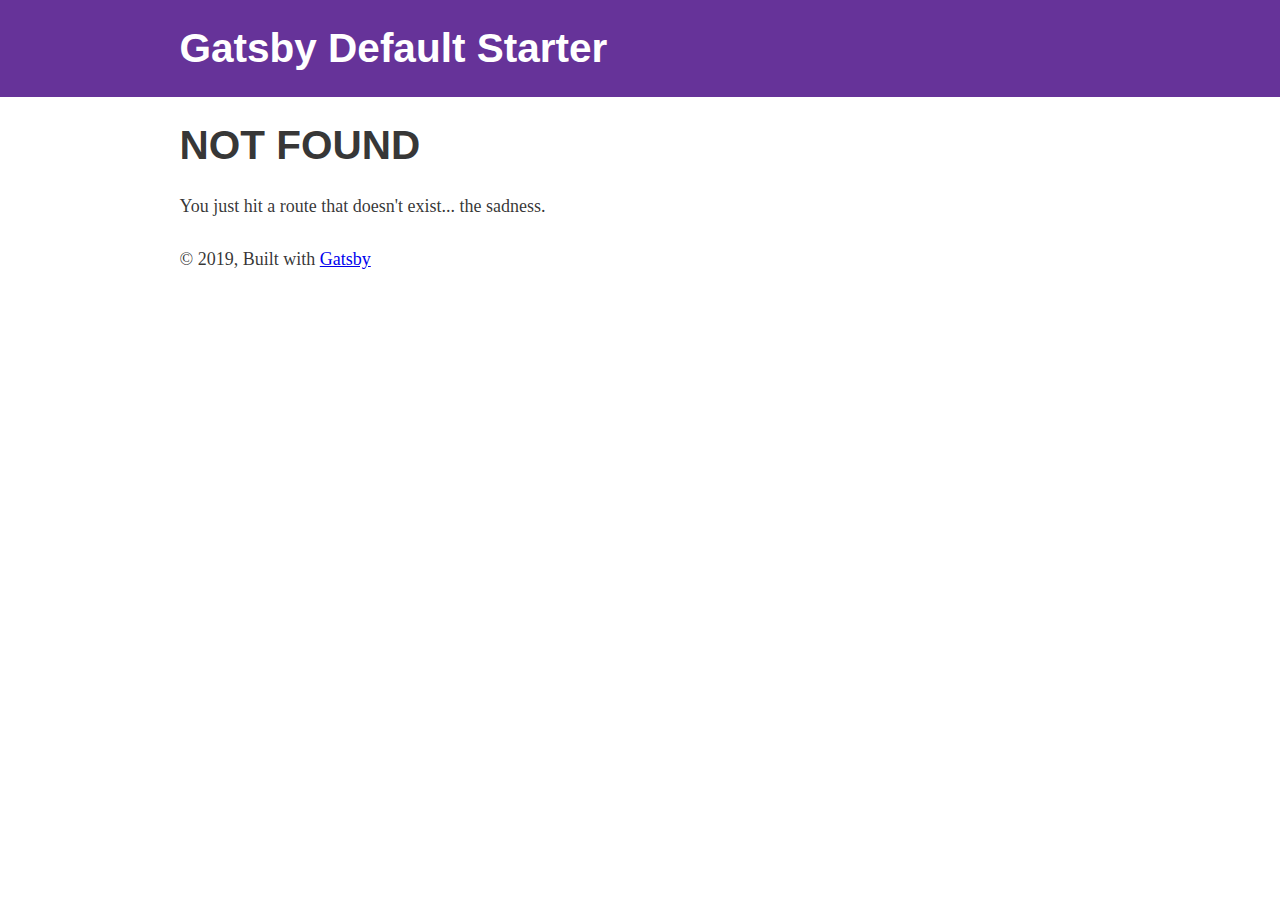
==== 404/index.html @ 585b9f9c "Updates" ====
<!DOCTYPE html><html lang="en"><head><meta charSet="utf-8"/><meta http-equiv="x-ua-compatible" content="ie=edge"/><meta name="viewport" content="width=device-width, initial-scale=1, shrink-to-fit=no"/><style data-href="/blog/styles.8c205d58230387c0c0b3.css">html{font-family:sans-serif;-ms-text-size-adjust:100%;-webkit-text-size-adjust:100%}body{margin:0;-webkit-font-smoothing:antialiased;-moz-osx-font-smoothing:grayscale}article,aside,details,figcaption,figure,footer,header,main,menu,nav,section,summary{display:block}audio,canvas,progress,video{display:inline-block}audio:not([controls]){display:none;height:0}progress{vertical-align:baseline}[hidden],template{display:none}a{background-color:transparent;-webkit-text-decoration-skip:objects}a:active,a:hover{outline-width:0}abbr[title]{border-bottom:none;text-decoration:underline;-webkit-text-decoration:underline dotted;text-decoration:underline dotted}b,strong{font-weight:inherit;font-weight:bolder}dfn{font-style:italic}h1{font-size:2em;margin:.67em 0}mark{background-color:#ff0;color:#000}small{font-size:80%}sub,sup{font-size:75%;line-height:0;position:relative;vertical-align:baseline}sub{bottom:-.25em}sup{top:-.5em}img{border-style:none}svg:not(:root){overflow:hidden}code,kbd,pre,samp{font-family:monospace,monospace;font-size:1em}figure{margin:1em 40px}hr{box-sizing:content-box;height:0;overflow:visible}button,input,optgroup,select,textarea{font:inherit;margin:0}optgroup{font-weight:700}button,input{overflow:visible}button,select{text-transform:none}[type=reset],[type=submit],button,html [type=button]{-webkit-appearance:button}[type=button]::-moz-focus-inner,[type=reset]::-moz-focus-inner,[type=submit]::-moz-focus-inner,button::-moz-focus-inner{border-style:none;padding:0}[type=button]:-moz-focusring,[type=reset]:-moz-focusring,[type=submit]:-moz-focusring,button:-moz-focusring{outline:1px dotted ButtonText}fieldset{border:1px solid silver;margin:0 2px;padding:.35em .625em .75em}legend{box-sizing:border-box;color:inherit;display:table;max-width:100%;padding:0;white-space:normal}textarea{overflow:auto}[type=checkbox],[type=radio]{box-sizing:border-box;padding:0}[type=number]::-webkit-inner-spin-button,[type=number]::-webkit-outer-spin-button{height:auto}[type=search]{-webkit-appearance:textfield;outline-offset:-2px}[type=search]::-webkit-search-cancel-button,[type=search]::-webkit-search-decoration{-webkit-appearance:none}::-webkit-input-placeholder{color:inherit;opacity:.54}::-webkit-file-upload-button{-webkit-appearance:button;font:inherit}html{font:112.5%/1.45em georgia,serif;box-sizing:border-box;overflow-y:scroll}*,:after,:before{box-sizing:inherit}body{color:rgba(0,0,0,.8);font-family:georgia,serif;font-weight:400;word-wrap:break-word;-webkit-font-kerning:normal;font-kerning:normal;-ms-font-feature-settings:"kern","liga","clig","calt";-webkit-font-feature-settings:"kern","liga","clig","calt";font-feature-settings:"kern","liga","clig","calt"}img{max-width:100%;padding:0;margin:0 0 1.45rem}h1{font-size:2.25rem}h1,h2{padding:0;margin:0 0 1.45rem;color:inherit;font-family:-apple-system,BlinkMacSystemFont,Segoe UI,Roboto,Oxygen,Ubuntu,Cantarell,Fira Sans,Droid Sans,Helvetica Neue,sans-serif;font-weight:700;text-rendering:optimizeLegibility;line-height:1.1}h2{font-size:1.62671rem}h3{font-size:1.38316rem}h3,h4{padding:0;margin:0 0 1.45rem;color:inherit;font-family:-apple-system,BlinkMacSystemFont,Segoe UI,Roboto,Oxygen,Ubuntu,Cantarell,Fira Sans,Droid Sans,Helvetica Neue,sans-serif;font-weight:700;text-rendering:optimizeLegibility;line-height:1.1}h4{font-size:1rem}h5{font-size:.85028rem}h5,h6{padding:0;margin:0 0 1.45rem;color:inherit;font-family:-apple-system,BlinkMacSystemFont,Segoe UI,Roboto,Oxygen,Ubuntu,Cantarell,Fira Sans,Droid Sans,Helvetica Neue,sans-serif;font-weight:700;text-rendering:optimizeLegibility;line-height:1.1}h6{font-size:.78405rem}hgroup{padding:0;margin:0 0 1.45rem}ol,ul{padding:0;margin:0 0 1.45rem 1.45rem;list-style-position:outside;list-style-image:none}dd,dl,figure,p{padding:0;margin:0 0 1.45rem}pre{margin:0 0 1.45rem;font-size:.85rem;line-height:1.42;background:rgba(0,0,0,.04);border-radius:3px;overflow:auto;word-wrap:normal;padding:1.45rem}table{font-size:1rem;line-height:1.45rem;border-collapse:collapse;width:100%}fieldset,table{padding:0;margin:0 0 1.45rem}blockquote{padding:0;margin:0 1.45rem 1.45rem}form,iframe,noscript{padding:0;margin:0 0 1.45rem}hr{padding:0;margin:0 0 calc(1.45rem - 1px);background:rgba(0,0,0,.2);border:none;height:1px}address{padding:0;margin:0 0 1.45rem}b,dt,strong,th{font-weight:700}li{margin-bottom:.725rem}ol li,ul li{padding-left:0}li>ol,li>ul{margin-left:1.45rem;margin-bottom:.725rem;margin-top:.725rem}blockquote :last-child,li :last-child,p :last-child{margin-bottom:0}li>p{margin-bottom:.725rem}code,kbd,samp{font-size:.85rem;line-height:1.45rem}abbr,abbr[title],acronym{border-bottom:1px dotted rgba(0,0,0,.5);cursor:help}abbr[title]{text-decoration:none}td,th,thead{text-align:left}td,th{border-bottom:1px solid rgba(0,0,0,.12);font-feature-settings:"tnum";-moz-font-feature-settings:"tnum";-ms-font-feature-settings:"tnum";-webkit-font-feature-settings:"tnum";padding:.725rem .96667rem calc(.725rem - 1px)}td:first-child,th:first-child{padding-left:0}td:last-child,th:last-child{padding-right:0}code,tt{background-color:rgba(0,0,0,.04);border-radius:3px;font-family:SFMono-Regular,Consolas,Roboto Mono,Droid Sans Mono,Liberation Mono,Menlo,Courier,monospace;padding:.2em 0}pre code{background:none;line-height:1.42}code:after,code:before,tt:after,tt:before{letter-spacing:-.2em;content:" "}pre code:after,pre code:before,pre tt:after,pre tt:before{content:""}@media only screen and (max-width:480px){html{font-size:100%}}</style><meta name="generator" content="Gatsby 2.1.31"/><title data-react-helmet="true">404: Not found | Gatsby Default Starter</title><meta data-react-helmet="true" name="description" content="Kick off your next, great Gatsby project with this default starter. This barebones starter ships with the main Gatsby configuration files you might need."/><meta data-react-helmet="true" property="og:title" content="404: Not found"/><meta data-react-helmet="true" property="og:description" content="Kick off your next, great Gatsby project with this default starter. This barebones starter ships with the main Gatsby configuration files you might need."/><meta data-react-helmet="true" property="og:type" content="website"/><meta data-react-helmet="true" name="twitter:card" content="summary"/><meta data-react-helmet="true" name="twitter:creator" content="@gatsbyjs"/><meta data-react-helmet="true" name="twitter:title" content="404: Not found"/><meta data-react-helmet="true" name="twitter:description" content="Kick off your next, great Gatsby project with this default starter. This barebones starter ships with the main Gatsby configuration files you might need."/><link rel="shortcut icon" href="/blog/icons/icon-48x48.png?v=07fab8ad5473f1e15e5f98b64f5d02eda19b8316"/><link rel="manifest" href="/blog/manifest.webmanifest"/><meta name="theme-color" content="#663399"/><link rel="apple-touch-icon" sizes="48x48" href="/blog/icons/icon-48x48.png?v=07fab8ad5473f1e15e5f98b64f5d02eda19b8316"/><link rel="apple-touch-icon" sizes="72x72" href="/blog/icons/icon-72x72.png?v=07fab8ad5473f1e15e5f98b64f5d02eda19b8316"/><link rel="apple-touch-icon" sizes="96x96" href="/blog/icons/icon-96x96.png?v=07fab8ad5473f1e15e5f98b64f5d02eda19b8316"/><link rel="apple-touch-icon" sizes="144x144" href="/blog/icons/icon-144x144.png?v=07fab8ad5473f1e15e5f98b64f5d02eda19b8316"/><link rel="apple-touch-icon" sizes="192x192" href="/blog/icons/icon-192x192.png?v=07fab8ad5473f1e15e5f98b64f5d02eda19b8316"/><link rel="apple-touch-icon" sizes="256x256" href="/blog/icons/icon-256x256.png?v=07fab8ad5473f1e15e5f98b64f5d02eda19b8316"/><link rel="apple-touch-icon" sizes="384x384" href="/blog/icons/icon-384x384.png?v=07fab8ad5473f1e15e5f98b64f5d02eda19b8316"/><link rel="apple-touch-icon" sizes="512x512" href="/blog/icons/icon-512x512.png?v=07fab8ad5473f1e15e5f98b64f5d02eda19b8316"/><link as="script" rel="preload" href="/blog/1-d958eb0f80c327d4d92a.js"/><link as="script" rel="preload" href="/blog/component---src-pages-404-js-d2d56cdac47bf1684345.js"/><link as="script" rel="preload" href="/blog/app-9e38c73b81d11b5018c6.js"/><link as="script" rel="preload" href="/blog/styles-8f71fee02b9afb422e41.js"/><link as="script" rel="preload" href="/blog/webpack-runtime-c5cca14a31ecb7750298.js"/><link as="fetch" rel="preload" href="/blog/static/d/44/path---404-22-d-bce-NZuapzHg3X9TaN1iIixfv1W23E.json" crossorigin="use-credentials"/></head><body><noscript id="gatsby-noscript">This app works best with JavaScript enabled.</noscript><div id="___gatsby"><div style="outline:none" tabindex="-1" role="group"><header style="background:rebeccapurple;margin-bottom:1.45rem"><div style="margin:0 auto;max-width:960px;padding:1.45rem 1.0875rem"><h1 style="margin:0"><a style="color:white;text-decoration:none" href="/blog/">Gatsby Default Starter</a></h1></div></header><div style="margin:0 auto;max-width:960px;padding:0px 1.0875rem 1.45rem;padding-top:0"><main><h1>NOT FOUND</h1><p>You just hit a route that doesn&#x27;t exist... the sadness.</p></main><footer>© <!-- -->2019<!-- -->, Built with<!-- --> <a href="https://www.gatsbyjs.org">Gatsby</a></footer></div></div></div><script id="gatsby-script-loader">/*<![CDATA[*/window.page={"componentChunkName":"component---src-pages-404-js","jsonName":"404-22d","path":"/404/"};window.dataPath="44/path---404-22-d-bce-NZuapzHg3X9TaN1iIixfv1W23E";/*]]>*/</script><script id="gatsby-chunk-mapping">/*<![CDATA[*/window.___chunkMapping={"app":["/app-9e38c73b81d11b5018c6.js"],"component---src-pages-404-js":["/component---src-pages-404-js-d2d56cdac47bf1684345.js"],"component---src-pages-index-js":["/component---src-pages-index-js-458d0fed74438ae3c40f.js"],"component---src-pages-page-2-js":["/component---src-pages-page-2-js-79f70bae2f74c2b4857a.js"],"pages-manifest":["/pages-manifest-baf0bcf7fb87e08f6f9e.js"]};/*]]>*/</script><script src="/blog/webpack-runtime-c5cca14a31ecb7750298.js" async=""></script><script src="/blog/styles-8f71fee02b9afb422e41.js" async=""></script><script src="/blog/app-9e38c73b81d11b5018c6.js" async=""></script><script src="/blog/component---src-pages-404-js-d2d56cdac47bf1684345.js" async=""></script><script src="/blog/1-d958eb0f80c327d4d92a.js" async=""></script></body></html>
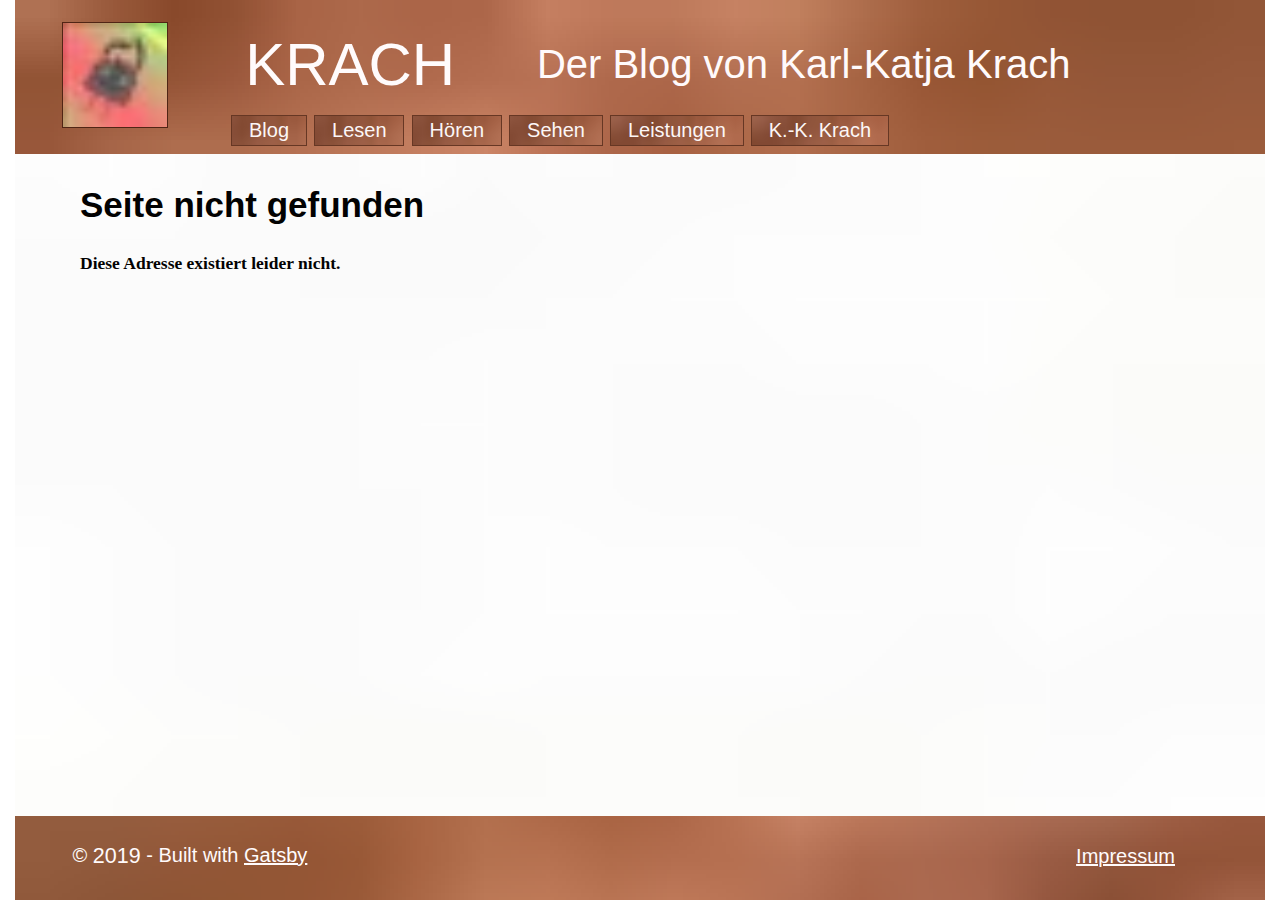
==== commit da986c3a: "Updates" ====
--- a/404/index.html
+++ b/404/index.html
@@ -1 +1,873 @@
-<!DOCTYPE html><html lang="en"><head><meta charSet="utf-8"/><meta http-equiv="x-ua-compatible" content="ie=edge"/><meta name="viewport" content="width=device-width, initial-scale=1, shrink-to-fit=no"/><style data-href="/blog/styles.8c205d58230387c0c0b3.css">html{font-family:sans-serif;-ms-text-size-adjust:100%;-webkit-text-size-adjust:100%}body{margin:0;-webkit-font-smoothing:antialiased;-moz-osx-font-smoothing:grayscale}article,aside,details,figcaption,figure,footer,header,main,menu,nav,section,summary{display:block}audio,canvas,progress,video{display:inline-block}audio:not([controls]){display:none;height:0}progress{vertical-align:baseline}[hidden],template{display:none}a{background-color:transparent;-webkit-text-decoration-skip:objects}a:active,a:hover{outline-width:0}abbr[title]{border-bottom:none;text-decoration:underline;-webkit-text-decoration:underline dotted;text-decoration:underline dotted}b,strong{font-weight:inherit;font-weight:bolder}dfn{font-style:italic}h1{font-size:2em;margin:.67em 0}mark{background-color:#ff0;color:#000}small{font-size:80%}sub,sup{font-size:75%;line-height:0;position:relative;vertical-align:baseline}sub{bottom:-.25em}sup{top:-.5em}img{border-style:none}svg:not(:root){overflow:hidden}code,kbd,pre,samp{font-family:monospace,monospace;font-size:1em}figure{margin:1em 40px}hr{box-sizing:content-box;height:0;overflow:visible}button,input,optgroup,select,textarea{font:inherit;margin:0}optgroup{font-weight:700}button,input{overflow:visible}button,select{text-transform:none}[type=reset],[type=submit],button,html [type=button]{-webkit-appearance:button}[type=button]::-moz-focus-inner,[type=reset]::-moz-focus-inner,[type=submit]::-moz-focus-inner,button::-moz-focus-inner{border-style:none;padding:0}[type=button]:-moz-focusring,[type=reset]:-moz-focusring,[type=submit]:-moz-focusring,button:-moz-focusring{outline:1px dotted ButtonText}fieldset{border:1px solid silver;margin:0 2px;padding:.35em .625em .75em}legend{box-sizing:border-box;color:inherit;display:table;max-width:100%;padding:0;white-space:normal}textarea{overflow:auto}[type=checkbox],[type=radio]{box-sizing:border-box;padding:0}[type=number]::-webkit-inner-spin-button,[type=number]::-webkit-outer-spin-button{height:auto}[type=search]{-webkit-appearance:textfield;outline-offset:-2px}[type=search]::-webkit-search-cancel-button,[type=search]::-webkit-search-decoration{-webkit-appearance:none}::-webkit-input-placeholder{color:inherit;opacity:.54}::-webkit-file-upload-button{-webkit-appearance:button;font:inherit}html{font:112.5%/1.45em georgia,serif;box-sizing:border-box;overflow-y:scroll}*,:after,:before{box-sizing:inherit}body{color:rgba(0,0,0,.8);font-family:georgia,serif;font-weight:400;word-wrap:break-word;-webkit-font-kerning:normal;font-kerning:normal;-ms-font-feature-settings:"kern","liga","clig","calt";-webkit-font-feature-settings:"kern","liga","clig","calt";font-feature-settings:"kern","liga","clig","calt"}img{max-width:100%;padding:0;margin:0 0 1.45rem}h1{font-size:2.25rem}h1,h2{padding:0;margin:0 0 1.45rem;color:inherit;font-family:-apple-system,BlinkMacSystemFont,Segoe UI,Roboto,Oxygen,Ubuntu,Cantarell,Fira Sans,Droid Sans,Helvetica Neue,sans-serif;font-weight:700;text-rendering:optimizeLegibility;line-height:1.1}h2{font-size:1.62671rem}h3{font-size:1.38316rem}h3,h4{padding:0;margin:0 0 1.45rem;color:inherit;font-family:-apple-system,BlinkMacSystemFont,Segoe UI,Roboto,Oxygen,Ubuntu,Cantarell,Fira Sans,Droid Sans,Helvetica Neue,sans-serif;font-weight:700;text-rendering:optimizeLegibility;line-height:1.1}h4{font-size:1rem}h5{font-size:.85028rem}h5,h6{padding:0;margin:0 0 1.45rem;color:inherit;font-family:-apple-system,BlinkMacSystemFont,Segoe UI,Roboto,Oxygen,Ubuntu,Cantarell,Fira Sans,Droid Sans,Helvetica Neue,sans-serif;font-weight:700;text-rendering:optimizeLegibility;line-height:1.1}h6{font-size:.78405rem}hgroup{padding:0;margin:0 0 1.45rem}ol,ul{padding:0;margin:0 0 1.45rem 1.45rem;list-style-position:outside;list-style-image:none}dd,dl,figure,p{padding:0;margin:0 0 1.45rem}pre{margin:0 0 1.45rem;font-size:.85rem;line-height:1.42;background:rgba(0,0,0,.04);border-radius:3px;overflow:auto;word-wrap:normal;padding:1.45rem}table{font-size:1rem;line-height:1.45rem;border-collapse:collapse;width:100%}fieldset,table{padding:0;margin:0 0 1.45rem}blockquote{padding:0;margin:0 1.45rem 1.45rem}form,iframe,noscript{padding:0;margin:0 0 1.45rem}hr{padding:0;margin:0 0 calc(1.45rem - 1px);background:rgba(0,0,0,.2);border:none;height:1px}address{padding:0;margin:0 0 1.45rem}b,dt,strong,th{font-weight:700}li{margin-bottom:.725rem}ol li,ul li{padding-left:0}li>ol,li>ul{margin-left:1.45rem;margin-bottom:.725rem;margin-top:.725rem}blockquote :last-child,li :last-child,p :last-child{margin-bottom:0}li>p{margin-bottom:.725rem}code,kbd,samp{font-size:.85rem;line-height:1.45rem}abbr,abbr[title],acronym{border-bottom:1px dotted rgba(0,0,0,.5);cursor:help}abbr[title]{text-decoration:none}td,th,thead{text-align:left}td,th{border-bottom:1px solid rgba(0,0,0,.12);font-feature-settings:"tnum";-moz-font-feature-settings:"tnum";-ms-font-feature-settings:"tnum";-webkit-font-feature-settings:"tnum";padding:.725rem .96667rem calc(.725rem - 1px)}td:first-child,th:first-child{padding-left:0}td:last-child,th:last-child{padding-right:0}code,tt{background-color:rgba(0,0,0,.04);border-radius:3px;font-family:SFMono-Regular,Consolas,Roboto Mono,Droid Sans Mono,Liberation Mono,Menlo,Courier,monospace;padding:.2em 0}pre code{background:none;line-height:1.42}code:after,code:before,tt:after,tt:before{letter-spacing:-.2em;content:" "}pre code:after,pre code:before,pre tt:after,pre tt:before{content:""}@media only screen and (max-width:480px){html{font-size:100%}}</style><meta name="generator" content="Gatsby 2.1.31"/><title data-react-helmet="true">404: Not found | Gatsby Default Starter</title><meta data-react-helmet="true" name="description" content="Kick off your next, great Gatsby project with this default starter. This barebones starter ships with the main Gatsby configuration files you might need."/><meta data-react-helmet="true" property="og:title" content="404: Not found"/><meta data-react-helmet="true" property="og:description" content="Kick off your next, great Gatsby project with this default starter. This barebones starter ships with the main Gatsby configuration files you might need."/><meta data-react-helmet="true" property="og:type" content="website"/><meta data-react-helmet="true" name="twitter:card" content="summary"/><meta data-react-helmet="true" name="twitter:creator" content="@gatsbyjs"/><meta data-react-helmet="true" name="twitter:title" content="404: Not found"/><meta data-react-helmet="true" name="twitter:description" content="Kick off your next, great Gatsby project with this default starter. This barebones starter ships with the main Gatsby configuration files you might need."/><link rel="shortcut icon" href="/blog/icons/icon-48x48.png?v=07fab8ad5473f1e15e5f98b64f5d02eda19b8316"/><link rel="manifest" href="/blog/manifest.webmanifest"/><meta name="theme-color" content="#663399"/><link rel="apple-touch-icon" sizes="48x48" href="/blog/icons/icon-48x48.png?v=07fab8ad5473f1e15e5f98b64f5d02eda19b8316"/><link rel="apple-touch-icon" sizes="72x72" href="/blog/icons/icon-72x72.png?v=07fab8ad5473f1e15e5f98b64f5d02eda19b8316"/><link rel="apple-touch-icon" sizes="96x96" href="/blog/icons/icon-96x96.png?v=07fab8ad5473f1e15e5f98b64f5d02eda19b8316"/><link rel="apple-touch-icon" sizes="144x144" href="/blog/icons/icon-144x144.png?v=07fab8ad5473f1e15e5f98b64f5d02eda19b8316"/><link rel="apple-touch-icon" sizes="192x192" href="/blog/icons/icon-192x192.png?v=07fab8ad5473f1e15e5f98b64f5d02eda19b8316"/><link rel="apple-touch-icon" sizes="256x256" href="/blog/icons/icon-256x256.png?v=07fab8ad5473f1e15e5f98b64f5d02eda19b8316"/><link rel="apple-touch-icon" sizes="384x384" href="/blog/icons/icon-384x384.png?v=07fab8ad5473f1e15e5f98b64f5d02eda19b8316"/><link rel="apple-touch-icon" sizes="512x512" href="/blog/icons/icon-512x512.png?v=07fab8ad5473f1e15e5f98b64f5d02eda19b8316"/><link as="script" rel="preload" href="/blog/1-d958eb0f80c327d4d92a.js"/><link as="script" rel="preload" href="/blog/component---src-pages-404-js-d2d56cdac47bf1684345.js"/><link as="script" rel="preload" href="/blog/app-9e38c73b81d11b5018c6.js"/><link as="script" rel="preload" href="/blog/styles-8f71fee02b9afb422e41.js"/><link as="script" rel="preload" href="/blog/webpack-runtime-c5cca14a31ecb7750298.js"/><link as="fetch" rel="preload" href="/blog/static/d/44/path---404-22-d-bce-NZuapzHg3X9TaN1iIixfv1W23E.json" crossorigin="use-credentials"/></head><body><noscript id="gatsby-noscript">This app works best with JavaScript enabled.</noscript><div id="___gatsby"><div style="outline:none" tabindex="-1" role="group"><header style="background:rebeccapurple;margin-bottom:1.45rem"><div style="margin:0 auto;max-width:960px;padding:1.45rem 1.0875rem"><h1 style="margin:0"><a style="color:white;text-decoration:none" href="/blog/">Gatsby Default Starter</a></h1></div></header><div style="margin:0 auto;max-width:960px;padding:0px 1.0875rem 1.45rem;padding-top:0"><main><h1>NOT FOUND</h1><p>You just hit a route that doesn&#x27;t exist... the sadness.</p></main><footer>© <!-- -->2019<!-- -->, Built with<!-- --> <a href="https://www.gatsbyjs.org">Gatsby</a></footer></div></div></div><script id="gatsby-script-loader">/*<![CDATA[*/window.page={"componentChunkName":"component---src-pages-404-js","jsonName":"404-22d","path":"/404/"};window.dataPath="44/path---404-22-d-bce-NZuapzHg3X9TaN1iIixfv1W23E";/*]]>*/</script><script id="gatsby-chunk-mapping">/*<![CDATA[*/window.___chunkMapping={"app":["/app-9e38c73b81d11b5018c6.js"],"component---src-pages-404-js":["/component---src-pages-404-js-d2d56cdac47bf1684345.js"],"component---src-pages-index-js":["/component---src-pages-index-js-458d0fed74438ae3c40f.js"],"component---src-pages-page-2-js":["/component---src-pages-page-2-js-79f70bae2f74c2b4857a.js"],"pages-manifest":["/pages-manifest-baf0bcf7fb87e08f6f9e.js"]};/*]]>*/</script><script src="/blog/webpack-runtime-c5cca14a31ecb7750298.js" async=""></script><script src="/blog/styles-8f71fee02b9afb422e41.js" async=""></script><script src="/blog/app-9e38c73b81d11b5018c6.js" async=""></script><script src="/blog/component---src-pages-404-js-d2d56cdac47bf1684345.js" async=""></script><script src="/blog/1-d958eb0f80c327d4d92a.js" async=""></script></body></html>+<!DOCTYPE html><html lang="en"><head><meta charSet="utf-8"/><meta http-equiv="x-ua-compatible" content="ie=edge"/><meta name="viewport" content="width=device-width, initial-scale=1, shrink-to-fit=no"/><style data-href="/blog/styles.0b5c2924db3441540a90.css">.bg{margin:0 auto;min-height:100vh;min-width:746px;min-width:37.3rem;max-width:1360px;display:-webkit-flex;display:flex;flex-Direction:column}.contrast{background-position:0 0}.contrast,.rotatedContrast{background-repeat:no-repeat;color:#fffafb}.rotatedContrast{background-position:100% 100%}main{background-position:0 0;background-repeat:repeat-y;background-size:cover;color:#000;-webkit-flex-grow:1;flex-grow:1}.icon{margin:0 1.0875rem 1.0875rem 0}.icon,.iconOverlay{max-width:106px;max-height:106px}.iconOverlay{min-width:106px;min-height:106px;border:thin solid #4e2313}.title{padding:.125rem 1.15rem 0;font-size:3rem;font-family:Unica One,Open Sans,BlinkMacSystemFont,Segoe UI,Roboto,Oxygen,Ubuntu,Cantarell,Fira Sans,Droid Sans,Helvetica Neue,sans-serif}.subTitle,.title{color:inherit;text-rendering:optimizeLegibility;line-height:1.1;-webkit-align-items:center;align-items:center;cursor:default;-webkit-user-select:none;-moz-user-select:none;-ms-user-select:none;user-select:none;-webkit-flex-grow:1;flex-grow:1}.subTitle{padding:.0825rem 1.45rem 0;font-size:2rem;-webkit-flex-wrap:wrap;flex-wrap:wrap}nav{padding:.875rem .5rem 0 .375rem;-webkit-flex-flow:wrap;flex-flow:wrap}.menuLink{margin:0 .375rem .375rem 0;list-style-type:none}.menuHover,.menuLink{background-position:0 0;background-repeat:no-repeat}.menuHover{visibility:hidden}.menuHover:hover,.menuOverlay{visibility:visible}.menuOverlay{padding:0 .8375rem;font-size:1rem;border:thin solid #653522;cursor:pointer;-webkit-user-select:none;-moz-user-select:none;-ms-user-select:none;user-select:none}header{padding:1.0875rem 1.0875rem 0;font-weight:400;font-family:Open Sans,BlinkMacSystemFont,Segoe UI,Roboto,Oxygen,Ubuntu,Cantarell,Fira Sans,Droid Sans,Helvetica Neue,sans-serif}header a{color:#fffbfc;text-decoration:none}.aboveTitle{height:.375rem}.content{padding:1.625rem 1.45rem 1.45rem 2rem;background-repeat:repeat-y;background-position:top;background-size:cover}h1{margin:0 0 1.25rem;padding:0;color:inherit;font-family:Open Sans,BlinkMacSystemFont,Segoe UI,Roboto,Oxygen,Ubuntu,Cantarell,Fira Sans,Droid Sans,Helvetica Neue,sans-serif;font-size:1.75rem;font-weight:800;text-rendering:optimizeLegibility;line-height:1.1}p{margin:0 0 .5rem;padding:0;color:inherit;line-height:1.5}p,p a{font-family:Vollkorn,Georgia,serif;font-size:.875rem;font-weight:600;text-rendering:optimizeLegibility}p a{color:#a8002d;text-decoration:none}p a:visited{color:#8a0025}p a:hover{color:#e6003d}.copyrightNote{min-width:236px}.year{padding:.05rem 0 0;font-family:Unica One,Open Sans,BlinkMacSystemFont,Segoe UI,Roboto,Oxygen,Ubuntu,Cantarell,Fira Sans,Droid Sans,Helvetica Neue,sans-serif;font-size:1.075rem}.footMenu{padding:0 0 0 4rem;line-height:1.45;display:-webkit-flex;display:flex;-webkit-flex-direction:row-reverse;flex-direction:row-reverse;-webkit-flex-wrap:wrap-reverse;flex-wrap:wrap-reverse}.footLink{margin:0;padding:0 1.25rem;list-style-type:none}footer{padding:1.25rem 2rem 1.45rem 1.625rem;font-family:Open Sans,BlinkMacSystemFont,Segoe UI,Roboto,Oxygen,Ubuntu,Cantarell,Fira Sans,Droid Sans,Helvetica Neue,sans-serif;font-weight:400;font-size:1rem;text-rendering:optimizeLegibility;-webkit-justify-content:space-between;justify-content:space-between;-webkit-align-items:flex-end;align-items:flex-end;cursor:default;-webkit-user-select:none;-moz-user-select:none;-ms-user-select:none;user-select:none}footer a{color:#fffbfc;text-decoration:underline}article,aside,details,figcaption,figure,footer,header,main,menu,section,summary{display:block}audio,canvas,progress,video{display:inline-block}audio:not([controls]){display:none;height:0}progress{vertical-align:baseline}[hidden],template{display:none}abbr[title]{border-bottom:none;text-decoration:underline;-webkit-text-decoration:underline dotted;text-decoration:underline dotted}b,strong{font-weight:inherit;font-weight:bolder}dfn{font-style:italic}mark{background-color:#ff0;color:#000}small{font-size:80%}sub,sup{font-size:75%;line-height:0;position:relative;vertical-align:baseline}sub{bottom:-.25em}sup{top:-.5em}img{border-style:none}svg:not(:root){overflow:hidden}code,kbd,pre,samp{font-family:monospace,monospace;font-size:1em}figure{margin:1em 40px}hr{box-sizing:content-box;height:0;overflow:visible}button,input,optgroup,select,textarea{font:inherit;margin:0}optgroup{font-weight:700}button,input{overflow:visible}button,select{text-transform:none}[type=reset],[type=submit],button,html [type=button]{-webkit-appearance:button}[type=button]::-moz-focus-inner,[type=reset]::-moz-focus-inner,[type=submit]::-moz-focus-inner,button::-moz-focus-inner{border-style:none;padding:0}[type=button]:-moz-focusring,[type=reset]:-moz-focusring,[type=submit]:-moz-focusring,button:-moz-focusring{outline:1px dotted ButtonText}fieldset{border:1px solid silver;margin:0 2px;padding:.35em .625em .75em}legend{box-sizing:border-box;color:inherit;display:table;max-width:100%;padding:0;white-space:normal}textarea{overflow:auto}[type=checkbox],[type=radio]{box-sizing:border-box;padding:0}[type=number]::-webkit-inner-spin-button,[type=number]::-webkit-outer-spin-button{height:auto}[type=search]{-webkit-appearance:textfield;outline-offset:-2px}[type=search]::-webkit-search-cancel-button,[type=search]::-webkit-search-decoration{-webkit-appearance:none}::-webkit-input-placeholder{color:inherit;opacity:.54}::-webkit-file-upload-button{-webkit-appearance:button;font:inherit}*,:after,:before{box-sizing:inherit}img{max-width:100%;margin:0 0 1.45rem;padding:0}h2{font-size:1.62671rem}h2,h3{margin:0 0 1.45rem;padding:0;color:inherit;font-family:BlinkMacSystemFont,Segoe UI,Roboto,Oxygen,Ubuntu,Cantarell,Fira Sans,Droid Sans,Helvetica Neue,sans-serif;font-weight:700;text-rendering:optimizeLegibility;line-height:1.1}h3{font-size:1.38316rem}h4{font-size:1rem}h4,h5{margin:0 0 1.45rem;padding:0;color:inherit;font-family:BlinkMacSystemFont,Segoe UI,Roboto,Oxygen,Ubuntu,Cantarell,Fira Sans,Droid Sans,Helvetica Neue,sans-serif;font-weight:700;text-rendering:optimizeLegibility;line-height:1.1}h5{font-size:.85028rem}h6{font-size:.78405rem;color:inherit;font-family:BlinkMacSystemFont,Segoe UI,Roboto,Oxygen,Ubuntu,Cantarell,Fira Sans,Droid Sans,Helvetica Neue,sans-serif;font-weight:700;text-rendering:optimizeLegibility;line-height:1.1}h6,hgroup{margin:0 0 1.45rem;padding:0}ol,ul{margin:0 0 1.45rem 1.45rem;padding:0;list-style-position:outside;list-style-image:none}dd,dl,figure{padding:0}dd,dl,figure,pre{margin:0 0 1.45rem}pre{font-size:.85rem;line-height:1.42;background:rgba(0,0,0,.04);border-radius:3px;overflow:auto;word-wrap:normal;padding:1.45rem}table{font-size:1rem;line-height:1.45rem;border-collapse:collapse;width:100%}fieldset,table{margin:0 0 1.45rem;padding:0}blockquote{margin:0 1.45rem 1.45rem;padding:0}form,iframe,noscript{margin:0 0 1.45rem;padding:0}hr{padding:0;margin:0 0 calc(1.45rem - 1px);background:rgba(0,0,0,.2);border:none;height:1px}address{margin:0 0 1.45rem;padding:0}b,dt,strong,th{font-weight:700}li{margin-bottom:.725rem}ol li,ul li{padding-left:0}li>ol,li>ul{margin-left:1.45rem;margin-bottom:.725rem;margin-top:.725rem}blockquote :last-child,li :last-child,p :last-child{margin-bottom:0}li>p{margin-bottom:.725rem}code,kbd,samp{font-size:.85rem;line-height:1.45rem}abbr,abbr[title],acronym{border-bottom:1px dotted rgba(0,0,0,.5);cursor:help}abbr[title]{text-decoration:none}td,th,thead{text-align:left}td,th{border-bottom:1px solid rgba(0,0,0,.12);font-feature-settings:"tnum";-moz-font-feature-settings:"tnum";-ms-font-feature-settings:"tnum";-webkit-font-feature-settings:"tnum";padding:.725rem .96667rem calc(.725rem - 1px)}td:first-child,th:first-child{padding-left:0}td:last-child,th:last-child{padding-right:0}code,tt{background-color:rgba(0,0,0,.04);border-radius:3px;font-family:SFMono-Regular,Consolas,Roboto Mono,Droid Sans Mono,Liberation Mono,Menlo,Courier,monospace;padding:.2em 0}pre code{background:none;line-height:1.42}code:after,code:before,tt:after,tt:before{letter-spacing:-.2em;content:" "}pre code:after,pre code:before,pre tt:after,pre tt:before{content:""}html{font:125%/1.45em Vollkorn,Georgia,serif;box-sizing:border-box;overflow-y:scroll;text-rendering:optimizeLegibility;-ms-text-size-adjust:100%;-webkit-text-size-adjust:100%}body{margin:0;padding:0 .75rem;background:#fff;color:#272626;font-family:georgia,serif;font-weight:400;word-wrap:break-word;-webkit-font-kerning:normal;font-kerning:normal;-webkit-font-smoothing:antialiased;-moz-osx-font-smoothing:grayscale;-ms-font-feature-settings:"kern","liga","clig","calt";-webkit-font-feature-settings:"kern","liga","clig","calt";font-feature-settings:"kern","liga","clig","calt"}.siteWidth{margin:0 auto;max-width:1200px}a{background-color:transparent;-webkit-text-decoration-skip:objects}a:active,a:hover{outline-width:0}@media only screen and (max-width:480px){html{font-size:100%}}.row{-webkit-flex-direction:row;flex-direction:row}.column,.row{display:-webkit-flex;display:flex}.column{-webkit-flex-direction:column;flex-direction:column}</style><meta name="generator" content="Gatsby 2.3.1"/><title data-react-helmet="true">404: Not found | KRACH</title><meta data-react-helmet="true" name="description" content="Das Open-Source-Blogprojekt von Karl-Katja Krach"/><meta data-react-helmet="true" property="og:title" content="404: Not found"/><meta data-react-helmet="true" property="og:description" content="Das Open-Source-Blogprojekt von Karl-Katja Krach"/><meta data-react-helmet="true" property="og:type" content="website"/><meta data-react-helmet="true" name="twitter:card" content="summary"/><meta data-react-helmet="true" name="twitter:creator" content="@karlkatjakrach"/><meta data-react-helmet="true" name="twitter:title" content="404: Not found"/><meta data-react-helmet="true" name="twitter:description" content="Das Open-Source-Blogprojekt von Karl-Katja Krach"/><link rel="shortcut icon" href="/blog/icons/icon-48x48.png?v=05128dfcce1b3334eb45ecbba1d80cfd1412cd81"/><link rel="manifest" href="/blog/manifest.webmanifest"/><meta name="theme-color" content="#c67c57"/><link rel="apple-touch-icon" sizes="48x48" href="/blog/icons/icon-48x48.png?v=05128dfcce1b3334eb45ecbba1d80cfd1412cd81"/><link rel="apple-touch-icon" sizes="72x72" href="/blog/icons/icon-72x72.png?v=05128dfcce1b3334eb45ecbba1d80cfd1412cd81"/><link rel="apple-touch-icon" sizes="96x96" href="/blog/icons/icon-96x96.png?v=05128dfcce1b3334eb45ecbba1d80cfd1412cd81"/><link rel="apple-touch-icon" sizes="144x144" href="/blog/icons/icon-144x144.png?v=05128dfcce1b3334eb45ecbba1d80cfd1412cd81"/><link rel="apple-touch-icon" sizes="192x192" href="/blog/icons/icon-192x192.png?v=05128dfcce1b3334eb45ecbba1d80cfd1412cd81"/><link rel="apple-touch-icon" sizes="256x256" href="/blog/icons/icon-256x256.png?v=05128dfcce1b3334eb45ecbba1d80cfd1412cd81"/><link rel="apple-touch-icon" sizes="384x384" href="/blog/icons/icon-384x384.png?v=05128dfcce1b3334eb45ecbba1d80cfd1412cd81"/><link rel="apple-touch-icon" sizes="512x512" href="/blog/icons/icon-512x512.png?v=05128dfcce1b3334eb45ecbba1d80cfd1412cd81"/><link as="script" rel="preload" href="/blog/component---src-pages-404-js-0c47937ea4b93b8bbb21.js"/><link as="script" rel="preload" href="/blog/app-df55cc4f886c007f7bc1.js"/><link as="script" rel="preload" href="/blog/2-a97bac305c3359afe51e.js"/><link as="script" rel="preload" href="/blog/1-47f0308d15c7d25fae6d.js"/><link as="script" rel="preload" href="/blog/styles-15068f8a5a11384359f5.js"/><link as="script" rel="preload" href="/blog/webpack-runtime-d5830d8151352c6dcb49.js"/><link as="fetch" rel="preload" href="/blog/static/d/820/path---404-22-d-bce-0SUcWyAf8ecbYDsMhQkEfPzV8.json" crossorigin="use-credentials"/></head><body><noscript id="gatsby-noscript">This app works best with JavaScript enabled.</noscript><div id="___gatsby"><div style="outline:none" tabindex="-1" role="group"><div class="bg"><div class="contrast gatsby-background-image-bymwkqf gatsby-image-wrapper" style="position:relative;overflow:hidden;opacity:0.99" id=""><style>
+          .gatsby-background-image-bymwkqf:before,
+          .gatsby-background-image-bymwkqf:after {
+            content: '';
+            display: block;
+            position: absolute;
+            width: 100%;
+            height: 100%;
+            top: 0;
+            left: 0;
+            background-position: center;
+            -webkit-background-size: cover;
+-moz-background-size: cover;
+-o-background-size: cover;
+-ms-background-size: cover;
+background-size: cover;
+-webkit-transition-delay: 0.25s;
+-moz-transition-delay: 0.25s;
+-o-transition-delay: 0.25s;
+-ms-transition-delay: 0.25s;
+transition-delay: 0.25s;
+-webkit-transition: opacity 0.5s;
+-moz-transition: opacity 0.5s;
+-o-transition: opacity 0.5s;
+-ms-transition: opacity 0.5s;
+transition: opacity 0.5s;
+
+          }
+          .gatsby-background-image-bymwkqf:before {
+            z-index: -100;
+            
+            
+            background-repeat: no-repeat;
+            
+            opacity: 0; 
+          }
+          .gatsby-background-image-bymwkqf:after {
+            z-index: -101;
+            
+            
+            background-image: url([data-uri]);
+            background-repeat: no-repeat;
+          }
+        </style><noscript><picture><source type='image/webp' srcset="/blog/static/32e458f7b7eeff4d8985cd0bcf9cd38a/28e90/Rost-Banner.webp 340w,
+/blog/static/32e458f7b7eeff4d8985cd0bcf9cd38a/4e5d5/Rost-Banner.webp 680w,
+/blog/static/32e458f7b7eeff4d8985cd0bcf9cd38a/f5f6d/Rost-Banner.webp 1360w,
+/blog/static/32e458f7b7eeff4d8985cd0bcf9cd38a/9ab9e/Rost-Banner.webp 2040w,
+/blog/static/32e458f7b7eeff4d8985cd0bcf9cd38a/81688/Rost-Banner.webp 2720w,
+/blog/static/32e458f7b7eeff4d8985cd0bcf9cd38a/5be6e/Rost-Banner.webp 4080w,
+/blog/static/32e458f7b7eeff4d8985cd0bcf9cd38a/91c80/Rost-Banner.webp 5248w" sizes="(max-width: 1360px) 100vw, 1360px" /><img sizes="(max-width: 1360px) 100vw, 1360px" srcset="/blog/static/32e458f7b7eeff4d8985cd0bcf9cd38a/a3b28/Rost-Banner.jpg 340w,
+/blog/static/32e458f7b7eeff4d8985cd0bcf9cd38a/73599/Rost-Banner.jpg 680w,
+/blog/static/32e458f7b7eeff4d8985cd0bcf9cd38a/10dfb/Rost-Banner.jpg 1360w,
+/blog/static/32e458f7b7eeff4d8985cd0bcf9cd38a/974a0/Rost-Banner.jpg 2040w,
+/blog/static/32e458f7b7eeff4d8985cd0bcf9cd38a/c4ffd/Rost-Banner.jpg 2720w,
+/blog/static/32e458f7b7eeff4d8985cd0bcf9cd38a/0d120/Rost-Banner.jpg 4080w,
+/blog/static/32e458f7b7eeff4d8985cd0bcf9cd38a/49b36/Rost-Banner.jpg 5248w" src="/blog/static/32e458f7b7eeff4d8985cd0bcf9cd38a/10dfb/Rost-Banner.jpg" alt="" style="position:absolute;top:0;left:0;transition:opacity 0.5s;transition-delay:0.5s;opacity:1;width:100%;height:100%;object-fit:cover;object-position:center"/></picture></noscript><header class="row siteWidth"><a class="icon" href="/blog/"><div class=" gatsby-background-image-ndwxai gatsby-image-wrapper" style="position:relative;overflow:hidden;display:inline-block;width:106px;height:106px;opacity:0.99" id=""><style>
+          .gatsby-background-image-ndwxai:before,
+          .gatsby-background-image-ndwxai:after {
+            content: '';
+            display: block;
+            position: absolute;
+            width: 100%;
+            height: 100%;
+            top: 0;
+            left: 0;
+            background-position: center;
+            -webkit-background-size: cover;
+-moz-background-size: cover;
+-o-background-size: cover;
+-ms-background-size: cover;
+background-size: cover;
+-webkit-transition-delay: 0.25s;
+-moz-transition-delay: 0.25s;
+-o-transition-delay: 0.25s;
+-ms-transition-delay: 0.25s;
+transition-delay: 0.25s;
+-webkit-transition: opacity 0.5s;
+-moz-transition: opacity 0.5s;
+-o-transition: opacity 0.5s;
+-ms-transition: opacity 0.5s;
+transition: opacity 0.5s;
+
+          }
+          .gatsby-background-image-ndwxai:before {
+            z-index: -100;
+            
+            
+            background-repeat: no-repeat;
+            
+            opacity: 0; 
+          }
+          .gatsby-background-image-ndwxai:after {
+            z-index: -101;
+            
+            
+            background-image: url([data-uri]);
+            background-repeat: no-repeat;
+          }
+        </style><noscript><picture><source type='image/webp' srcset="/blog/static/26e1b0db5ee6295415c994e7059f31ae/444d2/Pantoffelkrebs.webp 1x,
+/blog/static/26e1b0db5ee6295415c994e7059f31ae/af4c9/Pantoffelkrebs.webp 1.5x,
+/blog/static/26e1b0db5ee6295415c994e7059f31ae/8113a/Pantoffelkrebs.webp 2x,
+/blog/static/26e1b0db5ee6295415c994e7059f31ae/f72e7/Pantoffelkrebs.webp 3x" /><img width="106" height="106" srcset="/blog/static/26e1b0db5ee6295415c994e7059f31ae/37f2c/Pantoffelkrebs.jpg 1x,
+/blog/static/26e1b0db5ee6295415c994e7059f31ae/98476/Pantoffelkrebs.jpg 1.5x,
+/blog/static/26e1b0db5ee6295415c994e7059f31ae/6bd7b/Pantoffelkrebs.jpg 2x,
+/blog/static/26e1b0db5ee6295415c994e7059f31ae/82334/Pantoffelkrebs.jpg 3x" src="/blog/static/26e1b0db5ee6295415c994e7059f31ae/37f2c/Pantoffelkrebs.jpg" alt="" style="position:absolute;top:0;left:0;transition:opacity 0.5s;transition-delay:0.5s;opacity:1;width:100%;height:100%;object-fit:cover;object-position:center"/></picture></noscript><div class="iconOverlay"></div></div></a><div style="width:100%;display:flex;flex-direction:column"><div class="aboveTitle"></div><div class="row spaceAround"><div style="flex-grow:1.1"></div><div class="row title"><a href="/blog/">KRACH</a></div><div class="row subTitle"><div>Der Blog von<!-- --> </div><div>Karl-Katja Krach</div></div><div style="flex-grow:3"></div></div><div class="row"><div style="flex-grow:1"></div><nav class="row"><li class="menuLink gatsby-background-image-vhlaimh gatsby-image-wrapper" style="position:relative;overflow:hidden;opacity:0.99" id=""><style>
+          .gatsby-background-image-vhlaimh:before,
+          .gatsby-background-image-vhlaimh:after {
+            content: '';
+            display: block;
+            position: absolute;
+            width: 100%;
+            height: 100%;
+            top: 0;
+            left: 0;
+            background-position: center;
+            -webkit-background-size: cover;
+-moz-background-size: cover;
+-o-background-size: cover;
+-ms-background-size: cover;
+background-size: cover;
+-webkit-transition-delay: 0.25s;
+-moz-transition-delay: 0.25s;
+-o-transition-delay: 0.25s;
+-ms-transition-delay: 0.25s;
+transition-delay: 0.25s;
+-webkit-transition: opacity 0.5s;
+-moz-transition: opacity 0.5s;
+-o-transition: opacity 0.5s;
+-ms-transition: opacity 0.5s;
+transition: opacity 0.5s;
+
+          }
+          .gatsby-background-image-vhlaimh:before {
+            z-index: -100;
+            
+            
+            background-repeat: no-repeat;
+            
+            opacity: 0; 
+          }
+          .gatsby-background-image-vhlaimh:after {
+            z-index: -101;
+            
+            
+            background-image: url([data-uri]);
+            background-repeat: no-repeat;
+          }
+        </style><noscript><picture><source type='image/webp' srcset="/blog/static/c1f4fd71510f70d9e5d208bc3295ecc1/8bfc0/Rost-Button-Dunkel.webp 35w,
+/blog/static/c1f4fd71510f70d9e5d208bc3295ecc1/425a3/Rost-Button-Dunkel.webp 75w,
+/blog/static/c1f4fd71510f70d9e5d208bc3295ecc1/b70e7/Rost-Button-Dunkel.webp 145w,
+/blog/static/c1f4fd71510f70d9e5d208bc3295ecc1/1878d/Rost-Button-Dunkel.webp 220w,
+/blog/static/c1f4fd71510f70d9e5d208bc3295ecc1/7c717/Rost-Button-Dunkel.webp 290w,
+/blog/static/c1f4fd71510f70d9e5d208bc3295ecc1/b3471/Rost-Button-Dunkel.webp 435w,
+/blog/static/c1f4fd71510f70d9e5d208bc3295ecc1/cb6dc/Rost-Button-Dunkel.webp 560w" sizes="(max-width: 145px) 100vw, 145px" /><img sizes="(max-width: 145px) 100vw, 145px" srcset="/blog/static/c1f4fd71510f70d9e5d208bc3295ecc1/8f92a/Rost-Button-Dunkel.jpg 35w,
+/blog/static/c1f4fd71510f70d9e5d208bc3295ecc1/827e8/Rost-Button-Dunkel.jpg 75w,
+/blog/static/c1f4fd71510f70d9e5d208bc3295ecc1/b5b29/Rost-Button-Dunkel.jpg 145w,
+/blog/static/c1f4fd71510f70d9e5d208bc3295ecc1/bade3/Rost-Button-Dunkel.jpg 220w,
+/blog/static/c1f4fd71510f70d9e5d208bc3295ecc1/cca9d/Rost-Button-Dunkel.jpg 290w,
+/blog/static/c1f4fd71510f70d9e5d208bc3295ecc1/33203/Rost-Button-Dunkel.jpg 435w,
+/blog/static/c1f4fd71510f70d9e5d208bc3295ecc1/67a3a/Rost-Button-Dunkel.jpg 560w" src="/blog/static/c1f4fd71510f70d9e5d208bc3295ecc1/b5b29/Rost-Button-Dunkel.jpg" alt="" style="position:absolute;top:0;left:0;transition:opacity 0.5s;transition-delay:0.5s;opacity:1;width:100%;height:100%;object-fit:cover;object-position:center"/></picture></noscript><a href="/blog/"><div class="menuHover gatsby-background-image-aiouylm gatsby-image-wrapper" style="position:relative;overflow:hidden;opacity:0.99" id=""><style>
+          .gatsby-background-image-aiouylm:before,
+          .gatsby-background-image-aiouylm:after {
+            content: '';
+            display: block;
+            position: absolute;
+            width: 100%;
+            height: 100%;
+            top: 0;
+            left: 0;
+            background-position: center;
+            -webkit-background-size: cover;
+-moz-background-size: cover;
+-o-background-size: cover;
+-ms-background-size: cover;
+background-size: cover;
+-webkit-transition-delay: 0.25s;
+-moz-transition-delay: 0.25s;
+-o-transition-delay: 0.25s;
+-ms-transition-delay: 0.25s;
+transition-delay: 0.25s;
+-webkit-transition: opacity 0.5s;
+-moz-transition: opacity 0.5s;
+-o-transition: opacity 0.5s;
+-ms-transition: opacity 0.5s;
+transition: opacity 0.5s;
+
+          }
+          .gatsby-background-image-aiouylm:before {
+            z-index: -100;
+            
+            
+            background-repeat: no-repeat;
+            
+            opacity: 0; 
+          }
+          .gatsby-background-image-aiouylm:after {
+            z-index: -101;
+            
+            
+            background-image: url([data-uri]);
+            background-repeat: no-repeat;
+          }
+        </style><noscript><picture><source type='image/webp' srcset="/blog/static/c8af9e93416b34299c43a9daa243ae02/8bfc0/Rost-Button-Hell.webp 35w,
+/blog/static/c8af9e93416b34299c43a9daa243ae02/425a3/Rost-Button-Hell.webp 75w,
+/blog/static/c8af9e93416b34299c43a9daa243ae02/b70e7/Rost-Button-Hell.webp 145w,
+/blog/static/c8af9e93416b34299c43a9daa243ae02/1878d/Rost-Button-Hell.webp 220w,
+/blog/static/c8af9e93416b34299c43a9daa243ae02/7c717/Rost-Button-Hell.webp 290w,
+/blog/static/c8af9e93416b34299c43a9daa243ae02/b3471/Rost-Button-Hell.webp 435w,
+/blog/static/c8af9e93416b34299c43a9daa243ae02/cb6dc/Rost-Button-Hell.webp 560w" sizes="(max-width: 145px) 100vw, 145px" /><img sizes="(max-width: 145px) 100vw, 145px" srcset="/blog/static/c8af9e93416b34299c43a9daa243ae02/8f92a/Rost-Button-Hell.jpg 35w,
+/blog/static/c8af9e93416b34299c43a9daa243ae02/827e8/Rost-Button-Hell.jpg 75w,
+/blog/static/c8af9e93416b34299c43a9daa243ae02/b5b29/Rost-Button-Hell.jpg 145w,
+/blog/static/c8af9e93416b34299c43a9daa243ae02/bade3/Rost-Button-Hell.jpg 220w,
+/blog/static/c8af9e93416b34299c43a9daa243ae02/cca9d/Rost-Button-Hell.jpg 290w,
+/blog/static/c8af9e93416b34299c43a9daa243ae02/33203/Rost-Button-Hell.jpg 435w,
+/blog/static/c8af9e93416b34299c43a9daa243ae02/67a3a/Rost-Button-Hell.jpg 560w" src="/blog/static/c8af9e93416b34299c43a9daa243ae02/b5b29/Rost-Button-Hell.jpg" alt="" style="position:absolute;top:0;left:0;transition:opacity 0.5s;transition-delay:0.5s;opacity:1;width:100%;height:100%;object-fit:cover;object-position:center"/></picture></noscript><div class="menuOverlay">Blog</div></div></a></li><li class="menuLink gatsby-background-image-shazhqa gatsby-image-wrapper" style="position:relative;overflow:hidden;opacity:0.99" id=""><style>
+          .gatsby-background-image-shazhqa:before,
+          .gatsby-background-image-shazhqa:after {
+            content: '';
+            display: block;
+            position: absolute;
+            width: 100%;
+            height: 100%;
+            top: 0;
+            left: 0;
+            background-position: center;
+            -webkit-background-size: cover;
+-moz-background-size: cover;
+-o-background-size: cover;
+-ms-background-size: cover;
+background-size: cover;
+-webkit-transition-delay: 0.25s;
+-moz-transition-delay: 0.25s;
+-o-transition-delay: 0.25s;
+-ms-transition-delay: 0.25s;
+transition-delay: 0.25s;
+-webkit-transition: opacity 0.5s;
+-moz-transition: opacity 0.5s;
+-o-transition: opacity 0.5s;
+-ms-transition: opacity 0.5s;
+transition: opacity 0.5s;
+
+          }
+          .gatsby-background-image-shazhqa:before {
+            z-index: -100;
+            
+            
+            background-repeat: no-repeat;
+            
+            opacity: 0; 
+          }
+          .gatsby-background-image-shazhqa:after {
+            z-index: -101;
+            
+            
+            background-image: url([data-uri]);
+            background-repeat: no-repeat;
+          }
+        </style><noscript><picture><source type='image/webp' srcset="/blog/static/c1f4fd71510f70d9e5d208bc3295ecc1/8bfc0/Rost-Button-Dunkel.webp 35w,
+/blog/static/c1f4fd71510f70d9e5d208bc3295ecc1/425a3/Rost-Button-Dunkel.webp 75w,
+/blog/static/c1f4fd71510f70d9e5d208bc3295ecc1/b70e7/Rost-Button-Dunkel.webp 145w,
+/blog/static/c1f4fd71510f70d9e5d208bc3295ecc1/1878d/Rost-Button-Dunkel.webp 220w,
+/blog/static/c1f4fd71510f70d9e5d208bc3295ecc1/7c717/Rost-Button-Dunkel.webp 290w,
+/blog/static/c1f4fd71510f70d9e5d208bc3295ecc1/b3471/Rost-Button-Dunkel.webp 435w,
+/blog/static/c1f4fd71510f70d9e5d208bc3295ecc1/cb6dc/Rost-Button-Dunkel.webp 560w" sizes="(max-width: 145px) 100vw, 145px" /><img sizes="(max-width: 145px) 100vw, 145px" srcset="/blog/static/c1f4fd71510f70d9e5d208bc3295ecc1/8f92a/Rost-Button-Dunkel.jpg 35w,
+/blog/static/c1f4fd71510f70d9e5d208bc3295ecc1/827e8/Rost-Button-Dunkel.jpg 75w,
+/blog/static/c1f4fd71510f70d9e5d208bc3295ecc1/b5b29/Rost-Button-Dunkel.jpg 145w,
+/blog/static/c1f4fd71510f70d9e5d208bc3295ecc1/bade3/Rost-Button-Dunkel.jpg 220w,
+/blog/static/c1f4fd71510f70d9e5d208bc3295ecc1/cca9d/Rost-Button-Dunkel.jpg 290w,
+/blog/static/c1f4fd71510f70d9e5d208bc3295ecc1/33203/Rost-Button-Dunkel.jpg 435w,
+/blog/static/c1f4fd71510f70d9e5d208bc3295ecc1/67a3a/Rost-Button-Dunkel.jpg 560w" src="/blog/static/c1f4fd71510f70d9e5d208bc3295ecc1/b5b29/Rost-Button-Dunkel.jpg" alt="" style="position:absolute;top:0;left:0;transition:opacity 0.5s;transition-delay:0.5s;opacity:1;width:100%;height:100%;object-fit:cover;object-position:center"/></picture></noscript><a href="/blog/page-2"><div class="menuHover gatsby-background-image-cjljhl gatsby-image-wrapper" style="position:relative;overflow:hidden;opacity:0.99" id=""><style>
+          .gatsby-background-image-cjljhl:before,
+          .gatsby-background-image-cjljhl:after {
+            content: '';
+            display: block;
+            position: absolute;
+            width: 100%;
+            height: 100%;
+            top: 0;
+            left: 0;
+            background-position: center;
+            -webkit-background-size: cover;
+-moz-background-size: cover;
+-o-background-size: cover;
+-ms-background-size: cover;
+background-size: cover;
+-webkit-transition-delay: 0.25s;
+-moz-transition-delay: 0.25s;
+-o-transition-delay: 0.25s;
+-ms-transition-delay: 0.25s;
+transition-delay: 0.25s;
+-webkit-transition: opacity 0.5s;
+-moz-transition: opacity 0.5s;
+-o-transition: opacity 0.5s;
+-ms-transition: opacity 0.5s;
+transition: opacity 0.5s;
+
+          }
+          .gatsby-background-image-cjljhl:before {
+            z-index: -100;
+            
+            
+            background-repeat: no-repeat;
+            
+            opacity: 0; 
+          }
+          .gatsby-background-image-cjljhl:after {
+            z-index: -101;
+            
+            
+            background-image: url([data-uri]);
+            background-repeat: no-repeat;
+          }
+        </style><noscript><picture><source type='image/webp' srcset="/blog/static/c8af9e93416b34299c43a9daa243ae02/8bfc0/Rost-Button-Hell.webp 35w,
+/blog/static/c8af9e93416b34299c43a9daa243ae02/425a3/Rost-Button-Hell.webp 75w,
+/blog/static/c8af9e93416b34299c43a9daa243ae02/b70e7/Rost-Button-Hell.webp 145w,
+/blog/static/c8af9e93416b34299c43a9daa243ae02/1878d/Rost-Button-Hell.webp 220w,
+/blog/static/c8af9e93416b34299c43a9daa243ae02/7c717/Rost-Button-Hell.webp 290w,
+/blog/static/c8af9e93416b34299c43a9daa243ae02/b3471/Rost-Button-Hell.webp 435w,
+/blog/static/c8af9e93416b34299c43a9daa243ae02/cb6dc/Rost-Button-Hell.webp 560w" sizes="(max-width: 145px) 100vw, 145px" /><img sizes="(max-width: 145px) 100vw, 145px" srcset="/blog/static/c8af9e93416b34299c43a9daa243ae02/8f92a/Rost-Button-Hell.jpg 35w,
+/blog/static/c8af9e93416b34299c43a9daa243ae02/827e8/Rost-Button-Hell.jpg 75w,
+/blog/static/c8af9e93416b34299c43a9daa243ae02/b5b29/Rost-Button-Hell.jpg 145w,
+/blog/static/c8af9e93416b34299c43a9daa243ae02/bade3/Rost-Button-Hell.jpg 220w,
+/blog/static/c8af9e93416b34299c43a9daa243ae02/cca9d/Rost-Button-Hell.jpg 290w,
+/blog/static/c8af9e93416b34299c43a9daa243ae02/33203/Rost-Button-Hell.jpg 435w,
+/blog/static/c8af9e93416b34299c43a9daa243ae02/67a3a/Rost-Button-Hell.jpg 560w" src="/blog/static/c8af9e93416b34299c43a9daa243ae02/b5b29/Rost-Button-Hell.jpg" alt="" style="position:absolute;top:0;left:0;transition:opacity 0.5s;transition-delay:0.5s;opacity:1;width:100%;height:100%;object-fit:cover;object-position:center"/></picture></noscript><div class="menuOverlay">Lesen</div></div></a></li><li class="menuLink gatsby-background-image-sallocr gatsby-image-wrapper" style="position:relative;overflow:hidden;opacity:0.99" id=""><style>
+          .gatsby-background-image-sallocr:before,
+          .gatsby-background-image-sallocr:after {
+            content: '';
+            display: block;
+            position: absolute;
+            width: 100%;
+            height: 100%;
+            top: 0;
+            left: 0;
+            background-position: center;
+            -webkit-background-size: cover;
+-moz-background-size: cover;
+-o-background-size: cover;
+-ms-background-size: cover;
+background-size: cover;
+-webkit-transition-delay: 0.25s;
+-moz-transition-delay: 0.25s;
+-o-transition-delay: 0.25s;
+-ms-transition-delay: 0.25s;
+transition-delay: 0.25s;
+-webkit-transition: opacity 0.5s;
+-moz-transition: opacity 0.5s;
+-o-transition: opacity 0.5s;
+-ms-transition: opacity 0.5s;
+transition: opacity 0.5s;
+
+          }
+          .gatsby-background-image-sallocr:before {
+            z-index: -100;
+            
+            
+            background-repeat: no-repeat;
+            
+            opacity: 0; 
+          }
+          .gatsby-background-image-sallocr:after {
+            z-index: -101;
+            
+            
+            background-image: url([data-uri]);
+            background-repeat: no-repeat;
+          }
+        </style><noscript><picture><source type='image/webp' srcset="/blog/static/c1f4fd71510f70d9e5d208bc3295ecc1/8bfc0/Rost-Button-Dunkel.webp 35w,
+/blog/static/c1f4fd71510f70d9e5d208bc3295ecc1/425a3/Rost-Button-Dunkel.webp 75w,
+/blog/static/c1f4fd71510f70d9e5d208bc3295ecc1/b70e7/Rost-Button-Dunkel.webp 145w,
+/blog/static/c1f4fd71510f70d9e5d208bc3295ecc1/1878d/Rost-Button-Dunkel.webp 220w,
+/blog/static/c1f4fd71510f70d9e5d208bc3295ecc1/7c717/Rost-Button-Dunkel.webp 290w,
+/blog/static/c1f4fd71510f70d9e5d208bc3295ecc1/b3471/Rost-Button-Dunkel.webp 435w,
+/blog/static/c1f4fd71510f70d9e5d208bc3295ecc1/cb6dc/Rost-Button-Dunkel.webp 560w" sizes="(max-width: 145px) 100vw, 145px" /><img sizes="(max-width: 145px) 100vw, 145px" srcset="/blog/static/c1f4fd71510f70d9e5d208bc3295ecc1/8f92a/Rost-Button-Dunkel.jpg 35w,
+/blog/static/c1f4fd71510f70d9e5d208bc3295ecc1/827e8/Rost-Button-Dunkel.jpg 75w,
+/blog/static/c1f4fd71510f70d9e5d208bc3295ecc1/b5b29/Rost-Button-Dunkel.jpg 145w,
+/blog/static/c1f4fd71510f70d9e5d208bc3295ecc1/bade3/Rost-Button-Dunkel.jpg 220w,
+/blog/static/c1f4fd71510f70d9e5d208bc3295ecc1/cca9d/Rost-Button-Dunkel.jpg 290w,
+/blog/static/c1f4fd71510f70d9e5d208bc3295ecc1/33203/Rost-Button-Dunkel.jpg 435w,
+/blog/static/c1f4fd71510f70d9e5d208bc3295ecc1/67a3a/Rost-Button-Dunkel.jpg 560w" src="/blog/static/c1f4fd71510f70d9e5d208bc3295ecc1/b5b29/Rost-Button-Dunkel.jpg" alt="" style="position:absolute;top:0;left:0;transition:opacity 0.5s;transition-delay:0.5s;opacity:1;width:100%;height:100%;object-fit:cover;object-position:center"/></picture></noscript><a href="/blog/page-2"><div class="menuHover gatsby-background-image-spjhzob gatsby-image-wrapper" style="position:relative;overflow:hidden;opacity:0.99" id=""><style>
+          .gatsby-background-image-spjhzob:before,
+          .gatsby-background-image-spjhzob:after {
+            content: '';
+            display: block;
+            position: absolute;
+            width: 100%;
+            height: 100%;
+            top: 0;
+            left: 0;
+            background-position: center;
+            -webkit-background-size: cover;
+-moz-background-size: cover;
+-o-background-size: cover;
+-ms-background-size: cover;
+background-size: cover;
+-webkit-transition-delay: 0.25s;
+-moz-transition-delay: 0.25s;
+-o-transition-delay: 0.25s;
+-ms-transition-delay: 0.25s;
+transition-delay: 0.25s;
+-webkit-transition: opacity 0.5s;
+-moz-transition: opacity 0.5s;
+-o-transition: opacity 0.5s;
+-ms-transition: opacity 0.5s;
+transition: opacity 0.5s;
+
+          }
+          .gatsby-background-image-spjhzob:before {
+            z-index: -100;
+            
+            
+            background-repeat: no-repeat;
+            
+            opacity: 0; 
+          }
+          .gatsby-background-image-spjhzob:after {
+            z-index: -101;
+            
+            
+            background-image: url([data-uri]);
+            background-repeat: no-repeat;
+          }
+        </style><noscript><picture><source type='image/webp' srcset="/blog/static/c8af9e93416b34299c43a9daa243ae02/8bfc0/Rost-Button-Hell.webp 35w,
+/blog/static/c8af9e93416b34299c43a9daa243ae02/425a3/Rost-Button-Hell.webp 75w,
+/blog/static/c8af9e93416b34299c43a9daa243ae02/b70e7/Rost-Button-Hell.webp 145w,
+/blog/static/c8af9e93416b34299c43a9daa243ae02/1878d/Rost-Button-Hell.webp 220w,
+/blog/static/c8af9e93416b34299c43a9daa243ae02/7c717/Rost-Button-Hell.webp 290w,
+/blog/static/c8af9e93416b34299c43a9daa243ae02/b3471/Rost-Button-Hell.webp 435w,
+/blog/static/c8af9e93416b34299c43a9daa243ae02/cb6dc/Rost-Button-Hell.webp 560w" sizes="(max-width: 145px) 100vw, 145px" /><img sizes="(max-width: 145px) 100vw, 145px" srcset="/blog/static/c8af9e93416b34299c43a9daa243ae02/8f92a/Rost-Button-Hell.jpg 35w,
+/blog/static/c8af9e93416b34299c43a9daa243ae02/827e8/Rost-Button-Hell.jpg 75w,
+/blog/static/c8af9e93416b34299c43a9daa243ae02/b5b29/Rost-Button-Hell.jpg 145w,
+/blog/static/c8af9e93416b34299c43a9daa243ae02/bade3/Rost-Button-Hell.jpg 220w,
+/blog/static/c8af9e93416b34299c43a9daa243ae02/cca9d/Rost-Button-Hell.jpg 290w,
+/blog/static/c8af9e93416b34299c43a9daa243ae02/33203/Rost-Button-Hell.jpg 435w,
+/blog/static/c8af9e93416b34299c43a9daa243ae02/67a3a/Rost-Button-Hell.jpg 560w" src="/blog/static/c8af9e93416b34299c43a9daa243ae02/b5b29/Rost-Button-Hell.jpg" alt="" style="position:absolute;top:0;left:0;transition:opacity 0.5s;transition-delay:0.5s;opacity:1;width:100%;height:100%;object-fit:cover;object-position:center"/></picture></noscript><div class="menuOverlay">Hören</div></div></a></li><li class="menuLink gatsby-background-image-ysnyzxy gatsby-image-wrapper" style="position:relative;overflow:hidden;opacity:0.99" id=""><style>
+          .gatsby-background-image-ysnyzxy:before,
+          .gatsby-background-image-ysnyzxy:after {
+            content: '';
+            display: block;
+            position: absolute;
+            width: 100%;
+            height: 100%;
+            top: 0;
+            left: 0;
+            background-position: center;
+            -webkit-background-size: cover;
+-moz-background-size: cover;
+-o-background-size: cover;
+-ms-background-size: cover;
+background-size: cover;
+-webkit-transition-delay: 0.25s;
+-moz-transition-delay: 0.25s;
+-o-transition-delay: 0.25s;
+-ms-transition-delay: 0.25s;
+transition-delay: 0.25s;
+-webkit-transition: opacity 0.5s;
+-moz-transition: opacity 0.5s;
+-o-transition: opacity 0.5s;
+-ms-transition: opacity 0.5s;
+transition: opacity 0.5s;
+
+          }
+          .gatsby-background-image-ysnyzxy:before {
+            z-index: -100;
+            
+            
+            background-repeat: no-repeat;
+            
+            opacity: 0; 
+          }
+          .gatsby-background-image-ysnyzxy:after {
+            z-index: -101;
+            
+            
+            background-image: url([data-uri]);
+            background-repeat: no-repeat;
+          }
+        </style><noscript><picture><source type='image/webp' srcset="/blog/static/c1f4fd71510f70d9e5d208bc3295ecc1/8bfc0/Rost-Button-Dunkel.webp 35w,
+/blog/static/c1f4fd71510f70d9e5d208bc3295ecc1/425a3/Rost-Button-Dunkel.webp 75w,
+/blog/static/c1f4fd71510f70d9e5d208bc3295ecc1/b70e7/Rost-Button-Dunkel.webp 145w,
+/blog/static/c1f4fd71510f70d9e5d208bc3295ecc1/1878d/Rost-Button-Dunkel.webp 220w,
+/blog/static/c1f4fd71510f70d9e5d208bc3295ecc1/7c717/Rost-Button-Dunkel.webp 290w,
+/blog/static/c1f4fd71510f70d9e5d208bc3295ecc1/b3471/Rost-Button-Dunkel.webp 435w,
+/blog/static/c1f4fd71510f70d9e5d208bc3295ecc1/cb6dc/Rost-Button-Dunkel.webp 560w" sizes="(max-width: 145px) 100vw, 145px" /><img sizes="(max-width: 145px) 100vw, 145px" srcset="/blog/static/c1f4fd71510f70d9e5d208bc3295ecc1/8f92a/Rost-Button-Dunkel.jpg 35w,
+/blog/static/c1f4fd71510f70d9e5d208bc3295ecc1/827e8/Rost-Button-Dunkel.jpg 75w,
+/blog/static/c1f4fd71510f70d9e5d208bc3295ecc1/b5b29/Rost-Button-Dunkel.jpg 145w,
+/blog/static/c1f4fd71510f70d9e5d208bc3295ecc1/bade3/Rost-Button-Dunkel.jpg 220w,
+/blog/static/c1f4fd71510f70d9e5d208bc3295ecc1/cca9d/Rost-Button-Dunkel.jpg 290w,
+/blog/static/c1f4fd71510f70d9e5d208bc3295ecc1/33203/Rost-Button-Dunkel.jpg 435w,
+/blog/static/c1f4fd71510f70d9e5d208bc3295ecc1/67a3a/Rost-Button-Dunkel.jpg 560w" src="/blog/static/c1f4fd71510f70d9e5d208bc3295ecc1/b5b29/Rost-Button-Dunkel.jpg" alt="" style="position:absolute;top:0;left:0;transition:opacity 0.5s;transition-delay:0.5s;opacity:1;width:100%;height:100%;object-fit:cover;object-position:center"/></picture></noscript><a href="/blog/page-2"><div class="menuHover gatsby-background-image-uegmnzj gatsby-image-wrapper" style="position:relative;overflow:hidden;opacity:0.99" id=""><style>
+          .gatsby-background-image-uegmnzj:before,
+          .gatsby-background-image-uegmnzj:after {
+            content: '';
+            display: block;
+            position: absolute;
+            width: 100%;
+            height: 100%;
+            top: 0;
+            left: 0;
+            background-position: center;
+            -webkit-background-size: cover;
+-moz-background-size: cover;
+-o-background-size: cover;
+-ms-background-size: cover;
+background-size: cover;
+-webkit-transition-delay: 0.25s;
+-moz-transition-delay: 0.25s;
+-o-transition-delay: 0.25s;
+-ms-transition-delay: 0.25s;
+transition-delay: 0.25s;
+-webkit-transition: opacity 0.5s;
+-moz-transition: opacity 0.5s;
+-o-transition: opacity 0.5s;
+-ms-transition: opacity 0.5s;
+transition: opacity 0.5s;
+
+          }
+          .gatsby-background-image-uegmnzj:before {
+            z-index: -100;
+            
+            
+            background-repeat: no-repeat;
+            
+            opacity: 0; 
+          }
+          .gatsby-background-image-uegmnzj:after {
+            z-index: -101;
+            
+            
+            background-image: url([data-uri]);
+            background-repeat: no-repeat;
+          }
+        </style><noscript><picture><source type='image/webp' srcset="/blog/static/c8af9e93416b34299c43a9daa243ae02/8bfc0/Rost-Button-Hell.webp 35w,
+/blog/static/c8af9e93416b34299c43a9daa243ae02/425a3/Rost-Button-Hell.webp 75w,
+/blog/static/c8af9e93416b34299c43a9daa243ae02/b70e7/Rost-Button-Hell.webp 145w,
+/blog/static/c8af9e93416b34299c43a9daa243ae02/1878d/Rost-Button-Hell.webp 220w,
+/blog/static/c8af9e93416b34299c43a9daa243ae02/7c717/Rost-Button-Hell.webp 290w,
+/blog/static/c8af9e93416b34299c43a9daa243ae02/b3471/Rost-Button-Hell.webp 435w,
+/blog/static/c8af9e93416b34299c43a9daa243ae02/cb6dc/Rost-Button-Hell.webp 560w" sizes="(max-width: 145px) 100vw, 145px" /><img sizes="(max-width: 145px) 100vw, 145px" srcset="/blog/static/c8af9e93416b34299c43a9daa243ae02/8f92a/Rost-Button-Hell.jpg 35w,
+/blog/static/c8af9e93416b34299c43a9daa243ae02/827e8/Rost-Button-Hell.jpg 75w,
+/blog/static/c8af9e93416b34299c43a9daa243ae02/b5b29/Rost-Button-Hell.jpg 145w,
+/blog/static/c8af9e93416b34299c43a9daa243ae02/bade3/Rost-Button-Hell.jpg 220w,
+/blog/static/c8af9e93416b34299c43a9daa243ae02/cca9d/Rost-Button-Hell.jpg 290w,
+/blog/static/c8af9e93416b34299c43a9daa243ae02/33203/Rost-Button-Hell.jpg 435w,
+/blog/static/c8af9e93416b34299c43a9daa243ae02/67a3a/Rost-Button-Hell.jpg 560w" src="/blog/static/c8af9e93416b34299c43a9daa243ae02/b5b29/Rost-Button-Hell.jpg" alt="" style="position:absolute;top:0;left:0;transition:opacity 0.5s;transition-delay:0.5s;opacity:1;width:100%;height:100%;object-fit:cover;object-position:center"/></picture></noscript><div class="menuOverlay">Sehen</div></div></a></li><li class="menuLink gatsby-background-image-glguevq gatsby-image-wrapper" style="position:relative;overflow:hidden;opacity:0.99" id=""><style>
+          .gatsby-background-image-glguevq:before,
+          .gatsby-background-image-glguevq:after {
+            content: '';
+            display: block;
+            position: absolute;
+            width: 100%;
+            height: 100%;
+            top: 0;
+            left: 0;
+            background-position: center;
+            -webkit-background-size: cover;
+-moz-background-size: cover;
+-o-background-size: cover;
+-ms-background-size: cover;
+background-size: cover;
+-webkit-transition-delay: 0.25s;
+-moz-transition-delay: 0.25s;
+-o-transition-delay: 0.25s;
+-ms-transition-delay: 0.25s;
+transition-delay: 0.25s;
+-webkit-transition: opacity 0.5s;
+-moz-transition: opacity 0.5s;
+-o-transition: opacity 0.5s;
+-ms-transition: opacity 0.5s;
+transition: opacity 0.5s;
+
+          }
+          .gatsby-background-image-glguevq:before {
+            z-index: -100;
+            
+            
+            background-repeat: no-repeat;
+            
+            opacity: 0; 
+          }
+          .gatsby-background-image-glguevq:after {
+            z-index: -101;
+            
+            
+            background-image: url([data-uri]);
+            background-repeat: no-repeat;
+          }
+        </style><noscript><picture><source type='image/webp' srcset="/blog/static/c1f4fd71510f70d9e5d208bc3295ecc1/8bfc0/Rost-Button-Dunkel.webp 35w,
+/blog/static/c1f4fd71510f70d9e5d208bc3295ecc1/425a3/Rost-Button-Dunkel.webp 75w,
+/blog/static/c1f4fd71510f70d9e5d208bc3295ecc1/b70e7/Rost-Button-Dunkel.webp 145w,
+/blog/static/c1f4fd71510f70d9e5d208bc3295ecc1/1878d/Rost-Button-Dunkel.webp 220w,
+/blog/static/c1f4fd71510f70d9e5d208bc3295ecc1/7c717/Rost-Button-Dunkel.webp 290w,
+/blog/static/c1f4fd71510f70d9e5d208bc3295ecc1/b3471/Rost-Button-Dunkel.webp 435w,
+/blog/static/c1f4fd71510f70d9e5d208bc3295ecc1/cb6dc/Rost-Button-Dunkel.webp 560w" sizes="(max-width: 145px) 100vw, 145px" /><img sizes="(max-width: 145px) 100vw, 145px" srcset="/blog/static/c1f4fd71510f70d9e5d208bc3295ecc1/8f92a/Rost-Button-Dunkel.jpg 35w,
+/blog/static/c1f4fd71510f70d9e5d208bc3295ecc1/827e8/Rost-Button-Dunkel.jpg 75w,
+/blog/static/c1f4fd71510f70d9e5d208bc3295ecc1/b5b29/Rost-Button-Dunkel.jpg 145w,
+/blog/static/c1f4fd71510f70d9e5d208bc3295ecc1/bade3/Rost-Button-Dunkel.jpg 220w,
+/blog/static/c1f4fd71510f70d9e5d208bc3295ecc1/cca9d/Rost-Button-Dunkel.jpg 290w,
+/blog/static/c1f4fd71510f70d9e5d208bc3295ecc1/33203/Rost-Button-Dunkel.jpg 435w,
+/blog/static/c1f4fd71510f70d9e5d208bc3295ecc1/67a3a/Rost-Button-Dunkel.jpg 560w" src="/blog/static/c1f4fd71510f70d9e5d208bc3295ecc1/b5b29/Rost-Button-Dunkel.jpg" alt="" style="position:absolute;top:0;left:0;transition:opacity 0.5s;transition-delay:0.5s;opacity:1;width:100%;height:100%;object-fit:cover;object-position:center"/></picture></noscript><a href="/blog/page-2"><div class="menuHover gatsby-background-image-ffahhwf gatsby-image-wrapper" style="position:relative;overflow:hidden;opacity:0.99" id=""><style>
+          .gatsby-background-image-ffahhwf:before,
+          .gatsby-background-image-ffahhwf:after {
+            content: '';
+            display: block;
+            position: absolute;
+            width: 100%;
+            height: 100%;
+            top: 0;
+            left: 0;
+            background-position: center;
+            -webkit-background-size: cover;
+-moz-background-size: cover;
+-o-background-size: cover;
+-ms-background-size: cover;
+background-size: cover;
+-webkit-transition-delay: 0.25s;
+-moz-transition-delay: 0.25s;
+-o-transition-delay: 0.25s;
+-ms-transition-delay: 0.25s;
+transition-delay: 0.25s;
+-webkit-transition: opacity 0.5s;
+-moz-transition: opacity 0.5s;
+-o-transition: opacity 0.5s;
+-ms-transition: opacity 0.5s;
+transition: opacity 0.5s;
+
+          }
+          .gatsby-background-image-ffahhwf:before {
+            z-index: -100;
+            
+            
+            background-repeat: no-repeat;
+            
+            opacity: 0; 
+          }
+          .gatsby-background-image-ffahhwf:after {
+            z-index: -101;
+            
+            
+            background-image: url([data-uri]);
+            background-repeat: no-repeat;
+          }
+        </style><noscript><picture><source type='image/webp' srcset="/blog/static/c8af9e93416b34299c43a9daa243ae02/8bfc0/Rost-Button-Hell.webp 35w,
+/blog/static/c8af9e93416b34299c43a9daa243ae02/425a3/Rost-Button-Hell.webp 75w,
+/blog/static/c8af9e93416b34299c43a9daa243ae02/b70e7/Rost-Button-Hell.webp 145w,
+/blog/static/c8af9e93416b34299c43a9daa243ae02/1878d/Rost-Button-Hell.webp 220w,
+/blog/static/c8af9e93416b34299c43a9daa243ae02/7c717/Rost-Button-Hell.webp 290w,
+/blog/static/c8af9e93416b34299c43a9daa243ae02/b3471/Rost-Button-Hell.webp 435w,
+/blog/static/c8af9e93416b34299c43a9daa243ae02/cb6dc/Rost-Button-Hell.webp 560w" sizes="(max-width: 145px) 100vw, 145px" /><img sizes="(max-width: 145px) 100vw, 145px" srcset="/blog/static/c8af9e93416b34299c43a9daa243ae02/8f92a/Rost-Button-Hell.jpg 35w,
+/blog/static/c8af9e93416b34299c43a9daa243ae02/827e8/Rost-Button-Hell.jpg 75w,
+/blog/static/c8af9e93416b34299c43a9daa243ae02/b5b29/Rost-Button-Hell.jpg 145w,
+/blog/static/c8af9e93416b34299c43a9daa243ae02/bade3/Rost-Button-Hell.jpg 220w,
+/blog/static/c8af9e93416b34299c43a9daa243ae02/cca9d/Rost-Button-Hell.jpg 290w,
+/blog/static/c8af9e93416b34299c43a9daa243ae02/33203/Rost-Button-Hell.jpg 435w,
+/blog/static/c8af9e93416b34299c43a9daa243ae02/67a3a/Rost-Button-Hell.jpg 560w" src="/blog/static/c8af9e93416b34299c43a9daa243ae02/b5b29/Rost-Button-Hell.jpg" alt="" style="position:absolute;top:0;left:0;transition:opacity 0.5s;transition-delay:0.5s;opacity:1;width:100%;height:100%;object-fit:cover;object-position:center"/></picture></noscript><div class="menuOverlay">Leistungen</div></div></a></li><li class="menuLink gatsby-background-image-ksorutz gatsby-image-wrapper" style="position:relative;overflow:hidden;opacity:0.99" id=""><style>
+          .gatsby-background-image-ksorutz:before,
+          .gatsby-background-image-ksorutz:after {
+            content: '';
+            display: block;
+            position: absolute;
+            width: 100%;
+            height: 100%;
+            top: 0;
+            left: 0;
+            background-position: center;
+            -webkit-background-size: cover;
+-moz-background-size: cover;
+-o-background-size: cover;
+-ms-background-size: cover;
+background-size: cover;
+-webkit-transition-delay: 0.25s;
+-moz-transition-delay: 0.25s;
+-o-transition-delay: 0.25s;
+-ms-transition-delay: 0.25s;
+transition-delay: 0.25s;
+-webkit-transition: opacity 0.5s;
+-moz-transition: opacity 0.5s;
+-o-transition: opacity 0.5s;
+-ms-transition: opacity 0.5s;
+transition: opacity 0.5s;
+
+          }
+          .gatsby-background-image-ksorutz:before {
+            z-index: -100;
+            
+            
+            background-repeat: no-repeat;
+            
+            opacity: 0; 
+          }
+          .gatsby-background-image-ksorutz:after {
+            z-index: -101;
+            
+            
+            background-image: url([data-uri]);
+            background-repeat: no-repeat;
+          }
+        </style><noscript><picture><source type='image/webp' srcset="/blog/static/c1f4fd71510f70d9e5d208bc3295ecc1/8bfc0/Rost-Button-Dunkel.webp 35w,
+/blog/static/c1f4fd71510f70d9e5d208bc3295ecc1/425a3/Rost-Button-Dunkel.webp 75w,
+/blog/static/c1f4fd71510f70d9e5d208bc3295ecc1/b70e7/Rost-Button-Dunkel.webp 145w,
+/blog/static/c1f4fd71510f70d9e5d208bc3295ecc1/1878d/Rost-Button-Dunkel.webp 220w,
+/blog/static/c1f4fd71510f70d9e5d208bc3295ecc1/7c717/Rost-Button-Dunkel.webp 290w,
+/blog/static/c1f4fd71510f70d9e5d208bc3295ecc1/b3471/Rost-Button-Dunkel.webp 435w,
+/blog/static/c1f4fd71510f70d9e5d208bc3295ecc1/cb6dc/Rost-Button-Dunkel.webp 560w" sizes="(max-width: 145px) 100vw, 145px" /><img sizes="(max-width: 145px) 100vw, 145px" srcset="/blog/static/c1f4fd71510f70d9e5d208bc3295ecc1/8f92a/Rost-Button-Dunkel.jpg 35w,
+/blog/static/c1f4fd71510f70d9e5d208bc3295ecc1/827e8/Rost-Button-Dunkel.jpg 75w,
+/blog/static/c1f4fd71510f70d9e5d208bc3295ecc1/b5b29/Rost-Button-Dunkel.jpg 145w,
+/blog/static/c1f4fd71510f70d9e5d208bc3295ecc1/bade3/Rost-Button-Dunkel.jpg 220w,
+/blog/static/c1f4fd71510f70d9e5d208bc3295ecc1/cca9d/Rost-Button-Dunkel.jpg 290w,
+/blog/static/c1f4fd71510f70d9e5d208bc3295ecc1/33203/Rost-Button-Dunkel.jpg 435w,
+/blog/static/c1f4fd71510f70d9e5d208bc3295ecc1/67a3a/Rost-Button-Dunkel.jpg 560w" src="/blog/static/c1f4fd71510f70d9e5d208bc3295ecc1/b5b29/Rost-Button-Dunkel.jpg" alt="" style="position:absolute;top:0;left:0;transition:opacity 0.5s;transition-delay:0.5s;opacity:1;width:100%;height:100%;object-fit:cover;object-position:center"/></picture></noscript><a href="/blog/page-2"><div class="menuHover gatsby-background-image-zqrlwm gatsby-image-wrapper" style="position:relative;overflow:hidden;opacity:0.99" id=""><style>
+          .gatsby-background-image-zqrlwm:before,
+          .gatsby-background-image-zqrlwm:after {
+            content: '';
+            display: block;
+            position: absolute;
+            width: 100%;
+            height: 100%;
+            top: 0;
+            left: 0;
+            background-position: center;
+            -webkit-background-size: cover;
+-moz-background-size: cover;
+-o-background-size: cover;
+-ms-background-size: cover;
+background-size: cover;
+-webkit-transition-delay: 0.25s;
+-moz-transition-delay: 0.25s;
+-o-transition-delay: 0.25s;
+-ms-transition-delay: 0.25s;
+transition-delay: 0.25s;
+-webkit-transition: opacity 0.5s;
+-moz-transition: opacity 0.5s;
+-o-transition: opacity 0.5s;
+-ms-transition: opacity 0.5s;
+transition: opacity 0.5s;
+
+          }
+          .gatsby-background-image-zqrlwm:before {
+            z-index: -100;
+            
+            
+            background-repeat: no-repeat;
+            
+            opacity: 0; 
+          }
+          .gatsby-background-image-zqrlwm:after {
+            z-index: -101;
+            
+            
+            background-image: url([data-uri]);
+            background-repeat: no-repeat;
+          }
+        </style><noscript><picture><source type='image/webp' srcset="/blog/static/c8af9e93416b34299c43a9daa243ae02/8bfc0/Rost-Button-Hell.webp 35w,
+/blog/static/c8af9e93416b34299c43a9daa243ae02/425a3/Rost-Button-Hell.webp 75w,
+/blog/static/c8af9e93416b34299c43a9daa243ae02/b70e7/Rost-Button-Hell.webp 145w,
+/blog/static/c8af9e93416b34299c43a9daa243ae02/1878d/Rost-Button-Hell.webp 220w,
+/blog/static/c8af9e93416b34299c43a9daa243ae02/7c717/Rost-Button-Hell.webp 290w,
+/blog/static/c8af9e93416b34299c43a9daa243ae02/b3471/Rost-Button-Hell.webp 435w,
+/blog/static/c8af9e93416b34299c43a9daa243ae02/cb6dc/Rost-Button-Hell.webp 560w" sizes="(max-width: 145px) 100vw, 145px" /><img sizes="(max-width: 145px) 100vw, 145px" srcset="/blog/static/c8af9e93416b34299c43a9daa243ae02/8f92a/Rost-Button-Hell.jpg 35w,
+/blog/static/c8af9e93416b34299c43a9daa243ae02/827e8/Rost-Button-Hell.jpg 75w,
+/blog/static/c8af9e93416b34299c43a9daa243ae02/b5b29/Rost-Button-Hell.jpg 145w,
+/blog/static/c8af9e93416b34299c43a9daa243ae02/bade3/Rost-Button-Hell.jpg 220w,
+/blog/static/c8af9e93416b34299c43a9daa243ae02/cca9d/Rost-Button-Hell.jpg 290w,
+/blog/static/c8af9e93416b34299c43a9daa243ae02/33203/Rost-Button-Hell.jpg 435w,
+/blog/static/c8af9e93416b34299c43a9daa243ae02/67a3a/Rost-Button-Hell.jpg 560w" src="/blog/static/c8af9e93416b34299c43a9daa243ae02/b5b29/Rost-Button-Hell.jpg" alt="" style="position:absolute;top:0;left:0;transition:opacity 0.5s;transition-delay:0.5s;opacity:1;width:100%;height:100%;object-fit:cover;object-position:center"/></picture></noscript><div class="menuOverlay">K.-K. Krach</div></div></a></li></nav><div style="flex-grow:9.1"></div></div></div></header></div><main class=" gatsby-background-image-dxlye gatsby-image-wrapper" style="position:relative;overflow:hidden;opacity:0.99" id=""><style>
+          .gatsby-background-image-dxlye:before,
+          .gatsby-background-image-dxlye:after {
+            content: '';
+            display: block;
+            position: absolute;
+            width: 100%;
+            height: 100%;
+            top: 0;
+            left: 0;
+            background-position: center;
+            -webkit-background-size: cover;
+-moz-background-size: cover;
+-o-background-size: cover;
+-ms-background-size: cover;
+background-size: cover;
+-webkit-transition-delay: 0.25s;
+-moz-transition-delay: 0.25s;
+-o-transition-delay: 0.25s;
+-ms-transition-delay: 0.25s;
+transition-delay: 0.25s;
+-webkit-transition: opacity 0.5s;
+-moz-transition: opacity 0.5s;
+-o-transition: opacity 0.5s;
+-ms-transition: opacity 0.5s;
+transition: opacity 0.5s;
+
+          }
+          .gatsby-background-image-dxlye:before {
+            z-index: -100;
+            
+            
+            background-repeat: no-repeat;
+            
+            opacity: 0; 
+          }
+          .gatsby-background-image-dxlye:after {
+            z-index: -101;
+            
+            
+            background-image: url([data-uri]);
+            background-repeat: no-repeat;
+          }
+        </style><noscript><picture><source type='image/webp' srcset="/blog/static/93f0522e61795e2a2cdc73461d40abc7/28e90/Flechten-Hintergrund.webp 340w,
+/blog/static/93f0522e61795e2a2cdc73461d40abc7/4e5d5/Flechten-Hintergrund.webp 680w,
+/blog/static/93f0522e61795e2a2cdc73461d40abc7/f5f6d/Flechten-Hintergrund.webp 1360w,
+/blog/static/93f0522e61795e2a2cdc73461d40abc7/9ab9e/Flechten-Hintergrund.webp 2040w,
+/blog/static/93f0522e61795e2a2cdc73461d40abc7/81688/Flechten-Hintergrund.webp 2720w,
+/blog/static/93f0522e61795e2a2cdc73461d40abc7/80822/Flechten-Hintergrund.webp 3000w" sizes="(max-width: 1360px) 100vw, 1360px" /><img sizes="(max-width: 1360px) 100vw, 1360px" srcset="/blog/static/93f0522e61795e2a2cdc73461d40abc7/a3b28/Flechten-Hintergrund.jpg 340w,
+/blog/static/93f0522e61795e2a2cdc73461d40abc7/73599/Flechten-Hintergrund.jpg 680w,
+/blog/static/93f0522e61795e2a2cdc73461d40abc7/10dfb/Flechten-Hintergrund.jpg 1360w,
+/blog/static/93f0522e61795e2a2cdc73461d40abc7/974a0/Flechten-Hintergrund.jpg 2040w,
+/blog/static/93f0522e61795e2a2cdc73461d40abc7/c4ffd/Flechten-Hintergrund.jpg 2720w,
+/blog/static/93f0522e61795e2a2cdc73461d40abc7/15294/Flechten-Hintergrund.jpg 3000w" src="/blog/static/93f0522e61795e2a2cdc73461d40abc7/10dfb/Flechten-Hintergrund.jpg" alt="" style="position:absolute;top:0;left:0;transition:opacity 0.5s;transition-delay:0.5s;opacity:1;width:100%;height:100%;object-fit:cover;object-position:center"/></picture></noscript><div class="content siteWidth"><h1>Seite nicht gefunden</h1><p>Diese Adresse existiert leider nicht.</p></div></main><div class="rotatedContrast gatsby-background-image-takmzmn gatsby-image-wrapper" style="position:relative;overflow:hidden;opacity:0.99" id=""><style>
+          .gatsby-background-image-takmzmn:before,
+          .gatsby-background-image-takmzmn:after {
+            content: '';
+            display: block;
+            position: absolute;
+            width: 100%;
+            height: 100%;
+            top: 0;
+            left: 0;
+            background-position: center;
+            -webkit-background-size: cover;
+-moz-background-size: cover;
+-o-background-size: cover;
+-ms-background-size: cover;
+background-size: cover;
+-webkit-transition-delay: 0.25s;
+-moz-transition-delay: 0.25s;
+-o-transition-delay: 0.25s;
+-ms-transition-delay: 0.25s;
+transition-delay: 0.25s;
+-webkit-transition: opacity 0.5s;
+-moz-transition: opacity 0.5s;
+-o-transition: opacity 0.5s;
+-ms-transition: opacity 0.5s;
+transition: opacity 0.5s;
+
+          }
+          .gatsby-background-image-takmzmn:before {
+            z-index: -100;
+            
+            
+            background-repeat: no-repeat;
+            
+            opacity: 0; 
+          }
+          .gatsby-background-image-takmzmn:after {
+            z-index: -101;
+            
+            
+            background-image: url([data-uri]);
+            background-repeat: no-repeat;
+          }
+        </style><noscript><picture><source type='image/webp' srcset="/blog/static/588df4af8ebd1958a52c3b0c01413c5b/28e90/Rost-Banner-Rotiert.webp 340w,
+/blog/static/588df4af8ebd1958a52c3b0c01413c5b/4e5d5/Rost-Banner-Rotiert.webp 680w,
+/blog/static/588df4af8ebd1958a52c3b0c01413c5b/f5f6d/Rost-Banner-Rotiert.webp 1360w,
+/blog/static/588df4af8ebd1958a52c3b0c01413c5b/9ab9e/Rost-Banner-Rotiert.webp 2040w,
+/blog/static/588df4af8ebd1958a52c3b0c01413c5b/81688/Rost-Banner-Rotiert.webp 2720w,
+/blog/static/588df4af8ebd1958a52c3b0c01413c5b/5be6e/Rost-Banner-Rotiert.webp 4080w,
+/blog/static/588df4af8ebd1958a52c3b0c01413c5b/91c80/Rost-Banner-Rotiert.webp 5248w" sizes="(max-width: 1360px) 100vw, 1360px" /><img sizes="(max-width: 1360px) 100vw, 1360px" srcset="/blog/static/588df4af8ebd1958a52c3b0c01413c5b/a3b28/Rost-Banner-Rotiert.jpg 340w,
+/blog/static/588df4af8ebd1958a52c3b0c01413c5b/73599/Rost-Banner-Rotiert.jpg 680w,
+/blog/static/588df4af8ebd1958a52c3b0c01413c5b/10dfb/Rost-Banner-Rotiert.jpg 1360w,
+/blog/static/588df4af8ebd1958a52c3b0c01413c5b/974a0/Rost-Banner-Rotiert.jpg 2040w,
+/blog/static/588df4af8ebd1958a52c3b0c01413c5b/c4ffd/Rost-Banner-Rotiert.jpg 2720w,
+/blog/static/588df4af8ebd1958a52c3b0c01413c5b/0d120/Rost-Banner-Rotiert.jpg 4080w,
+/blog/static/588df4af8ebd1958a52c3b0c01413c5b/49b36/Rost-Banner-Rotiert.jpg 5248w" src="/blog/static/588df4af8ebd1958a52c3b0c01413c5b/10dfb/Rost-Banner-Rotiert.jpg" alt="" style="position:absolute;top:0;left:0;transition:opacity 0.5s;transition-delay:0.5s;opacity:1;width:100%;height:100%;object-fit:cover;object-position:center"/></picture></noscript><footer class="row siteWidth"><div class="row copyrightNote">© <div class="year">2019</div> - Built with <a href="https://www.gatsbyjs.org">Gatsby</a></div><div class="footMenu"><li class="footLink"><a href="/blog/impressum">Impressum</a></li></div></footer></div></div></div></div><script id="gatsby-script-loader">/*<![CDATA[*/window.page={"componentChunkName":"component---src-pages-404-js","jsonName":"404-22d","path":"/404/"};window.dataPath="820/path---404-22-d-bce-0SUcWyAf8ecbYDsMhQkEfPzV8";/*]]>*/</script><script id="gatsby-chunk-mapping">/*<![CDATA[*/window.___chunkMapping={"app":["/app-df55cc4f886c007f7bc1.js"],"component---src-pages-404-js":["/component---src-pages-404-js-0c47937ea4b93b8bbb21.js"],"component---src-pages-impressum-js":["/component---src-pages-impressum-js-7265ef40ffdfbcef0b44.js"],"component---src-pages-index-js":["/component---src-pages-index-js-5df5df6d712d8177505e.js"],"component---src-pages-page-2-js":["/component---src-pages-page-2-js-46fe9c07551ec5311ef7.js"],"pages-manifest":["/pages-manifest-7be9963e59e859ab5971.js"]};/*]]>*/</script><script src="/blog/webpack-runtime-d5830d8151352c6dcb49.js" async=""></script><script src="/blog/styles-15068f8a5a11384359f5.js" async=""></script><script src="/blog/1-47f0308d15c7d25fae6d.js" async=""></script><script src="/blog/2-a97bac305c3359afe51e.js" async=""></script><script src="/blog/app-df55cc4f886c007f7bc1.js" async=""></script><script src="/blog/component---src-pages-404-js-0c47937ea4b93b8bbb21.js" async=""></script></body></html>